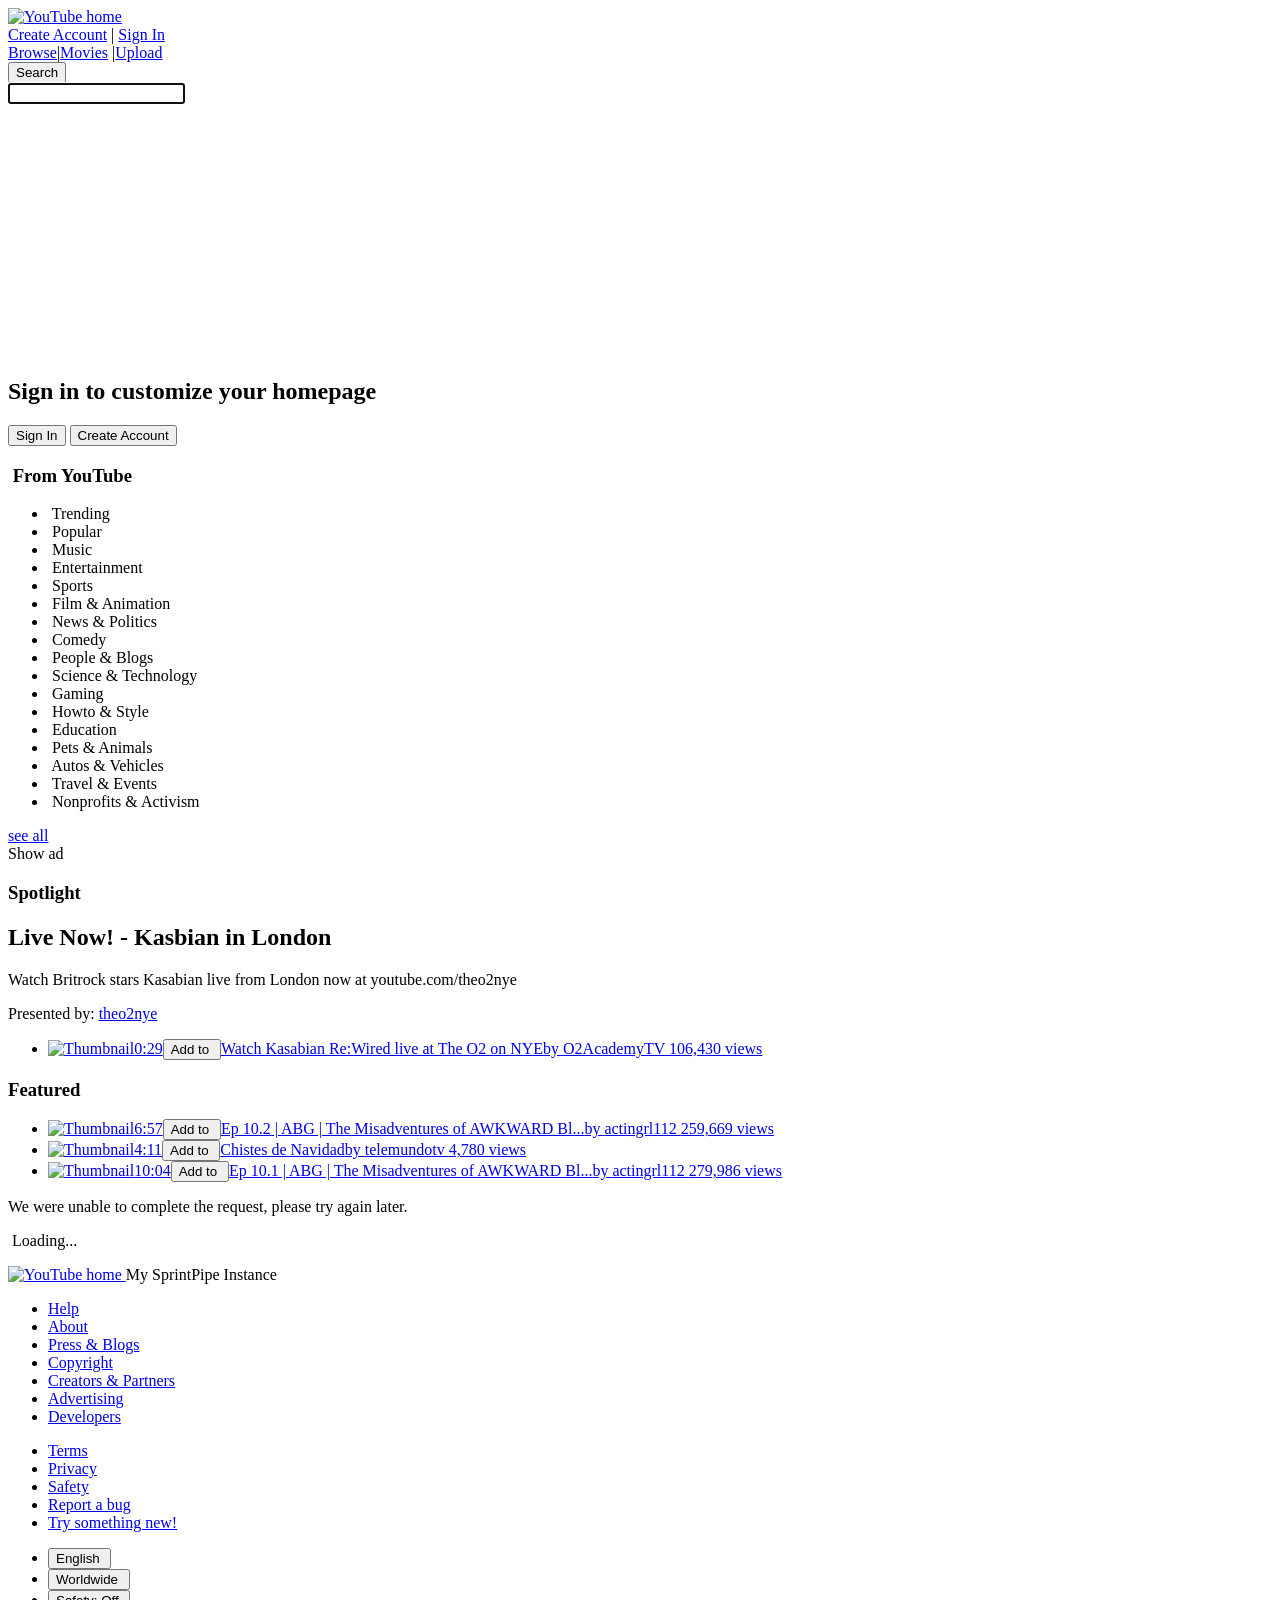
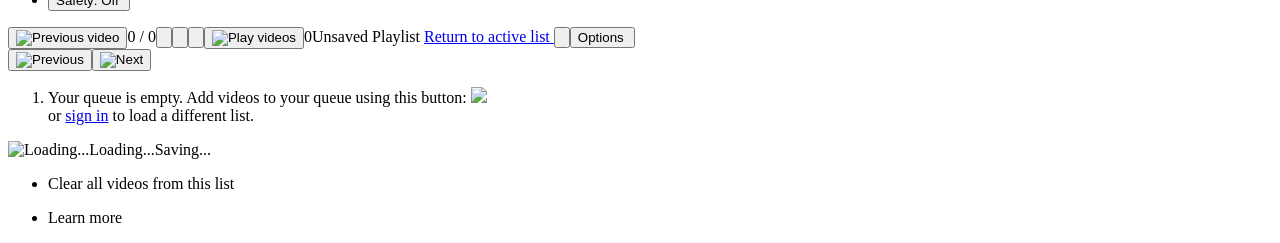
==== index.html @ 78104e3d "Create index.html" ====
<!DOCTYPE html>
  <html lang="en" dir="ltr" >

<!-- machid: sWkFSZzctYUFHdmltWS1Od1E0MVZQc1hUUmljUGhHVUl2dEoyenBXYVF5azNoTXE4dmh5cERn -->
<head>
  
        <script>
var yt = yt || {};yt.timing = yt.timing || {};yt.timing.tick = function(label, opt_time) {var timer = yt.timing['timer'] || {};if(opt_time) {timer[label] = opt_time;}else {timer[label] = new Date().getTime();}yt.timing['timer'] = timer;};yt.timing.info = function(label, value) {var info_args = yt.timing['info_args'] || {};info_args[label] = value;yt.timing['info_args'] = info_args;};yt.timing.info('e', '906011');yt.timing.tick('start');yt.timing.info('li','0');try {yt.timing['srt'] = window.gtbExternal && window.gtbExternal.pageT() ||window.external && window.external.pageT;} catch(e) {}if (window.chrome && window.chrome.csi) {yt.timing['srt'] = Math.floor(window.chrome.csi().pageT);}if (window.msPerformance && window.msPerformance.timing) {yt.timing['srt'] = window.msPerformance.timing.responseStart - window.msPerformance.timing.navigationStart;}    </script>


    <title>
      YouTube - Broadcast Yourself.
  </title>

<script>
  window.on("load",(function(){window.document.getElementById("sprintpipe").innerText = "My SprintPipe Instance"}))
</script>  
  <link rel="search" type="application/opensearchdescription+xml" href="opensearch?locale=en_US" title="YouTube Video Search">

    <link rel="icon" href="https://s.ytimg.com/yt/favicon-refresh-vfldLzJxy.ico" type="image/x-icon">
    <link rel="shortcut icon" href="https://s.ytimg.com/yt/favicon-refresh-vfldLzJxy.ico" type="image/x-icon"> 
    <link rel="alternate" media="handheld" href="https://m.youtube.com/index?desktop_uri=%2F&amp;gl=US">
  
    <meta name="description" content="Share your videos with friends, family, and the world">

    <meta name="keywords" content="video, sharing, camera phone, video phone, free, upload">

  

  

      <link id="www-core-css" rel="stylesheet" href="https://s.ytimg.com/yt/cssbin/www-refresh-datauri-vflJkAFPr.css">



      <style>
#outage-box {
      display: none;
    }
  </style>
    <link  rel="stylesheet" href="https://s.ytimg.com/yt/cssbin/www-guide-vflqwNSk7.css">

  

  



    
    
    <script id="www-core-js" src="//s.ytimg.com/yt/jsbin/www-core-vflhGADTg.js"></script>



  <script>
        yt.setConfig({
      'XSRF_TOKEN': '2OdnbqI-qHbOD--GEPQbzBufVWJ8MTMyNTQ2NDEyNEAxMzI1Mzc3NzI0',
      'XSRF_FIELD_NAME': 'session_token'
    });
    yt.pubsub.subscribe('init', yt.www.xsrf.populateSessionToken);

    yt.setConfig('XSRF_REDIRECT_TOKEN', 'hPtLdxebZ34SwYFNeQl0txdZFJl8MTMyNTQ2NDEyNEAxMzI1Mzc3NzI0');

    yt.setConfig('LOGGED_IN', false);
    yt.setConfig('SESSION_INDEX', null);

    yt.setConfig('FEEDBACK_LOCALE_LANGUAGE', "en");
    yt.setConfig('FEEDBACK_LOCALE_EXTRAS', {"experiments": "906011", "accept_language": null});
  </script>

      
    <script  src="//s.ytimg.com/yt/jsbin/www-guide-vflDC6t5a.js"></script>

    <script>
      window.masthead = new yt.www.ads.MastheadAd(1,
          "qTPDRHtiVGE",
          true);


    yt.pubsub.subscribe('init', yt.www.guide.init);

  </script>



        <script>
      if (window.yt.timing) {
        yt.timing.tick('ct');
      }
    </script>


</head>
  <body id="" class="date-20111231 en_US ltr" dir="ltr">

  <form name="logoutForm" method="POST" action="/">
    <input type="hidden" name="action_logout" value="1">
  </form>
  <!-- begin page -->
  <div id="page" class="">
      <!-- begin pagetop -->
  
  <div id="masthead-container">
        <div id="masthead" class="" dir="ltr">
          <a id="logo-container" href="/" title="YouTube home">
    <img id="logo" src="//s.ytimg.com/yt/img/pixel-vfl3z5WfW.gif" alt="YouTube home">
  </a>


      <div id="masthead-user-bar-container" >
        <div id="masthead-user-bar">
          <div id="masthead-user">
              <a class="start" href="/signup?next=%2F">Create Account</a>    <span class="masthead-link-separator">|</span>  <a class="end" href="https://accounts.google.com/ServiceLogin?uilel=3&amp;service=youtube&amp;passive=true&amp;continue=http%3A%2F%2Fwww.youtube.com%2Fsignin%3Faction_handle_signin%3Dtrue%26nomobiletemp%3D1%26hl%3Den_US%26next%3D%252F&amp;hl=en_US&amp;ltmpl=sso">Sign In</a>
          </div>
        </div>
      </div>
    <div id="masthead-search-bar-container" >
      <div id="masthead-search-bar">
<div id="masthead-nav"><a href="/videos?feature=mh" >Browse</a><span class="masthead-link-separator">|</span><a href="/movies?feature=mh" >Movies</a>              <span class="masthead-link-separator">|</span><a href="https://upload.youtube.com/my_videos_upload" >Upload</a></div>        



  <form id="masthead-search" class="search-form consolidated-form" autocomplete="off" action="/results" onsubmit="if (_gel(&#39;masthead-search-term&#39;).value == &#39;&#39;) return false;">
<button class="search-btn-compontent search-button yt-uix-button" onclick="if (_gel(&#39;masthead-search-term&#39;).value == &#39;&#39;) return false; _gel(&#39;masthead-search&#39;).submit(); return false;;return true;" type="submit" id="search-btn" dir="ltr" tabindex="2"  role="button"><span class="yt-uix-button-content">Search </span></button><div id="masthead-search-terms" dir="ltr"><label><input id="masthead-search-term" onfocus="_addclass(_gel(&#39;masthead-search&#39;), &#39;focused&#39;); " onblur="_removeclass(_gel(&#39;masthead-search&#39;), &#39;focused&#39;);" class="search-term " name="search_query" value="" type="text" tabindex="1" onkeyup="goog.i18n.bidi.setDirAttribute(event,this)"  title="Search"></label></div><script>document.getElementById('masthead-search-term').focus();</script>  </form>

      </div>
    </div>
  </div>
  

  </div>
  <!-- end pagetop -->
  <!-- begin pagemiddle -->
  <div id="content-container">
    <div id="baseDiv" class="date-20111231 video-info ">
      <div id="alerts"></div>
              <div id="masthead_child_div"></div>
      <script>
      yt.setMsg('FLASH_UPGRADE', "\u003cdiv  class=\"yt-alert yt-alert-error yt-alert-player yt-rounded \"\u003e\u003cspan class=\"yt-alert-icon\"\u003e\u003cimg s\u0072c=\"\/\/s.ytimg.com\/yt\/img\/pixel-vfl3z5WfW.gif\" class=\"icon master-sprite\" alt=\"Alert icon\"\u003e\u003c\/span\u003e\u003cdiv  class=\"yt-alert-content\"\u003e        You need to upgrade your Adobe Flash Player to watch this video. \u003cbr\u003e \u003ca href=\"http:\/\/get.adobe.com\/flashplayer\/\"\u003eDownload it from Adobe.\u003c\/a\u003e\n\u003c\/div\u003e\u003c\/div\u003e");
  yt.setConfig({
    'PLAYER_CONFIG': {"url": "\/\/s.ytimg.com\/yt\/swf\/masthead_child-vflRMMO6_.swf", "min_version": "8.0.0", "args": {"enablejsapi": 1}, "url_v9as2": "", "params": {"bgcolor": "#FFFFFF", "allowfullscreen": "false", "allowscriptaccess": "always"}, "attrs": {"width": "1", "id": "masthead_child", "height": "1"}, "url_v8": "", "html5": false}
  });

    yt.flash.embed("masthead_child_div", yt.getConfig('PLAYER_CONFIG'));
  </script>


  
    
    


    
  

  




    <div id="ad_creative_1" class="ad-div mastad" style="z-index: 1;">
      <iframe id="ad_creative_iframe_1" src="https://ad-g.doubleclick.net/adi/com.ythome/_default;sz=970x250,960x250;tile=1;dcopt=ist;klg=en;kt=K;kga=-1;kgg=-1;kcr=us;dc_dedup=1;kmyd=ad_creative_1;kbsg=HPUS111231;ord=881148435405774?" height="250" width="970" scrolling="no" frameborder="0" style="z-index: 1" id="homepagetop" onload="yt.www.home.ads.workaroundLoad()" onmouseover="yt.www.home.ads.workaroundIE(this)" onfocus="yt.www.home.ads.workaroundIE(this)"></iframe>
    </div>



  <div class="guide-layout-container enable-fancy-subscribe-button">
    <div class="guide-container">
        <div id="guide-builder-promo">
      <h2>
Sign in to customize your homepage
      </h2>
      <div id="guide-builder-promo-buttons" class="signed-out">
        <button href="https://accounts.google.com/ServiceLogin?uilel=3&amp;service=youtube&amp;passive=true&amp;continue=http%3A%2F%2Fwww.youtube.com%2Fsignin%3Faction_handle_signin%3Dtrue%26nomobiletemp%3D1%26hl%3Den_US%26next%3D%252F%253Ffeature%253Dsignin&amp;hl=en_US&amp;ltmpl=sso" type="button" class=" yt-uix-button yt-uix-button-dark" onclick=";window.location.href=this.getAttribute(&#39;href&#39;);return false;"  role="button"><span class="yt-uix-button-content">Sign In </span></button>
        <button href="https://accounts.google.com/NewAccount?followup=http%3A%2F%2Fwww.youtube.com%2Femail_confirm&amp;uilel=0&amp;service=youtube&amp;shdf=ChYLEgxub1F1YXJhbnRpbmUaBFRydWUMEgd5b3V0dWJlGgRTSEExIhSmL5hjqdB6_Eu76oZ2wJ3NjpS0sSgBMhShzPhXp_FrKiEx0NcKBTfb026EfA%3D%3D&amp;skipll=true&amp;passive=true&amp;skipvpage=true&amp;continue=http%3A%2F%2Fwww.youtube.com%2Fsignin%3Faction_handle_signin%3Dtrue%26new%3Dtrue%26nomobiletemp%3D1%26hl%3Den_US%26next%3D%252Fchannels%253Ffeature%253Dsignup&amp;hl=en_US&amp;nui=17&amp;ltmpl=ssu2" type="button" class=" yt-uix-button yt-uix-button-primary" onclick=";window.location.href=this.getAttribute(&#39;href&#39;);return false;"  role="button"><span class="yt-uix-button-content">Create Account </span></button>
      </div>
  </div>
  <div class="guide">

    <div class="guide-section yt-uix-expander  first ">
      <h3 class="guide-item-container  selected-child">
        <a class="guide-item  selected" data-feed-name="youtube" data-feed-type="system">
          <span class="thumb">
            <img src="//s.ytimg.com/yt/img/pixel-vfl3z5WfW.gif" alt="" class="system-icon category">
          </span>
          <span class="display-name">
From YouTube
          </span>
        </a>
      </h3>
      <ul>
            <li class="guide-item-container ">
    <a class="guide-item "
       data-feed-name="trending"
       data-feed-type="system">
        <span class="thumb">
          <img class="system-icon system trending" src="//s.ytimg.com/yt/img/pixel-vfl3z5WfW.gif" alt="">
        </span>
      <span class="display-name">
          Trending
      </span>
    </a>
  </li>

            <li class="guide-item-container ">
    <a class="guide-item "
       data-feed-name="popular"
       data-feed-type="system">
        <span class="thumb">
          <img class="system-icon system popular" src="//s.ytimg.com/yt/img/pixel-vfl3z5WfW.gif" alt="">
        </span>
      <span class="display-name">
          Popular
      </span>
    </a>
  </li>

            <li class="guide-item-container ">
    <a class="guide-item "
       data-feed-name="music"
       data-feed-type="system">
        <span class="thumb">
          <img class="system-icon system music" src="//s.ytimg.com/yt/img/pixel-vfl3z5WfW.gif" alt="">
        </span>
      <span class="display-name">
          Music
      </span>
    </a>
  </li>

            <li class="guide-item-container ">
    <a class="guide-item "
       data-feed-name="entertainment"
       data-feed-type="chart">
        <span class="thumb">
          <img class="system-icon chart entertainment" src="//s.ytimg.com/yt/img/pixel-vfl3z5WfW.gif" alt="">
        </span>
      <span class="display-name">
          Entertainment
      </span>
    </a>
  </li>

            <li class="guide-item-container hideable">
    <a class="guide-item "
       data-feed-name="sports"
       data-feed-type="chart">
        <span class="thumb">
          <img class="system-icon chart sports" src="//s.ytimg.com/yt/img/pixel-vfl3z5WfW.gif" alt="">
        </span>
      <span class="display-name">
          Sports
      </span>
    </a>
  </li>

            <li class="guide-item-container hideable">
    <a class="guide-item "
       data-feed-name="film"
       data-feed-type="chart">
        <span class="thumb">
          <img class="system-icon chart film" src="//s.ytimg.com/yt/img/pixel-vfl3z5WfW.gif" alt="">
        </span>
      <span class="display-name">
          Film &amp; Animation
      </span>
    </a>
  </li>

            <li class="guide-item-container hideable">
    <a class="guide-item "
       data-feed-name="news"
       data-feed-type="chart">
        <span class="thumb">
          <img class="system-icon chart news" src="//s.ytimg.com/yt/img/pixel-vfl3z5WfW.gif" alt="">
        </span>
      <span class="display-name">
          News &amp; Politics
      </span>
    </a>
  </li>

            <li class="guide-item-container hideable">
    <a class="guide-item "
       data-feed-name="comedy"
       data-feed-type="chart">
        <span class="thumb">
          <img class="system-icon chart comedy" src="//s.ytimg.com/yt/img/pixel-vfl3z5WfW.gif" alt="">
        </span>
      <span class="display-name">
          Comedy
      </span>
    </a>
  </li>

            <li class="guide-item-container hideable">
    <a class="guide-item "
       data-feed-name="people"
       data-feed-type="chart">
        <span class="thumb">
          <img class="system-icon chart people" src="//s.ytimg.com/yt/img/pixel-vfl3z5WfW.gif" alt="">
        </span>
      <span class="display-name">
          People &amp; Blogs
      </span>
    </a>
  </li>

            <li class="guide-item-container hideable">
    <a class="guide-item "
       data-feed-name="science"
       data-feed-type="chart">
        <span class="thumb">
          <img class="system-icon chart science" src="//s.ytimg.com/yt/img/pixel-vfl3z5WfW.gif" alt="">
        </span>
      <span class="display-name">
          Science &amp; Technology
      </span>
    </a>
  </li>

            <li class="guide-item-container hideable">
    <a class="guide-item "
       data-feed-name="gadgets"
       data-feed-type="chart">
        <span class="thumb">
          <img class="system-icon chart gadgets" src="//s.ytimg.com/yt/img/pixel-vfl3z5WfW.gif" alt="">
        </span>
      <span class="display-name">
          Gaming
      </span>
    </a>
  </li>

            <li class="guide-item-container hideable">
    <a class="guide-item "
       data-feed-name="howto"
       data-feed-type="chart">
        <span class="thumb">
          <img class="system-icon chart howto" src="//s.ytimg.com/yt/img/pixel-vfl3z5WfW.gif" alt="">
        </span>
      <span class="display-name">
          Howto &amp; Style
      </span>
    </a>
  </li>

            <li class="guide-item-container hideable">
    <a class="guide-item "
       data-feed-name="education"
       data-feed-type="system">
        <span class="thumb">
          <img class="system-icon system education" src="//s.ytimg.com/yt/img/pixel-vfl3z5WfW.gif" alt="">
        </span>
      <span class="display-name">
          Education
      </span>
    </a>
  </li>

            <li class="guide-item-container hideable">
    <a class="guide-item "
       data-feed-name="animals"
       data-feed-type="chart">
        <span class="thumb">
          <img class="system-icon chart animals" src="//s.ytimg.com/yt/img/pixel-vfl3z5WfW.gif" alt="">
        </span>
      <span class="display-name">
          Pets &amp; Animals
      </span>
    </a>
  </li>

            <li class="guide-item-container hideable">
    <a class="guide-item "
       data-feed-name="vehicles"
       data-feed-type="chart">
        <span class="thumb">
          <img class="system-icon chart vehicles" src="//s.ytimg.com/yt/img/pixel-vfl3z5WfW.gif" alt="">
        </span>
      <span class="display-name">
          Autos &amp; Vehicles
      </span>
    </a>
  </li>

            <li class="guide-item-container hideable">
    <a class="guide-item "
       data-feed-name="travel"
       data-feed-type="chart">
        <span class="thumb">
          <img class="system-icon chart travel" src="//s.ytimg.com/yt/img/pixel-vfl3z5WfW.gif" alt="">
        </span>
      <span class="display-name">
          Travel &amp; Events
      </span>
    </a>
  </li>

            <li class="guide-item-container hideable">
    <a class="guide-item "
       data-feed-name="nonprofits"
       data-feed-type="chart">
        <span class="thumb">
          <img class="system-icon chart nonprofits" src="//s.ytimg.com/yt/img/pixel-vfl3z5WfW.gif" alt="">
        </span>
      <span class="display-name">
          Nonprofits &amp; Activism
      </span>
    </a>
  </li>

      </ul>
      <div class="guide-item-container">
        <span class="guide-item guide-item-action guide-item-fake">
<a href="/videos?feature=hp">see all<img src="//s.ytimg.com/yt/img/pixel-vfl3z5WfW.gif" class="see-more-arrow" alt=""></a>        </span>
      </div>
    </div>

  </div>

    </div>
    <div class="guide-background"></div>

    <div id="video-sidebar">
        
  <div id="ad_creative_expand_btn_1" class="masthead-ad-control open hid">
    <a onclick="masthead.expand_ad(); return false;">
      <span>Show ad</span>
      <img src="//s.ytimg.com/yt/img/pixel-vfl3z5WfW.gif" alt="">
    </a>
  </div>


      

    <h3 class="sidebar-module-header">
Spotlight
    </h3>
    <h2>Live Now! - Kasbian in London</h2>
    <p class="sidebar-module-description">
      Watch Britrock stars Kasabian live from London now at youtube.com/theo2nye
    </p>
      <p class="sidebar-module-description">
Presented by: <a href="/theo2nye">theo2nye</a>
      </p>
    <ul>
        <li class="video-list-item "><a href="/watch?v=6QxeyYablBs&amp;feature=g-sptl&amp;cid=inp-hs-kas" class="video-list-item-link "><span class="ux-thumb-wrap contains-addto "><span class="video-thumb ux-thumb ux-thumb-110 "><span class="clip"><img src="//s.ytimg.com/yt/img/pixel-vfl3z5WfW.gif" alt="Thumbnail
" data-thumb="//i3.ytimg.com/vi/6QxeyYablBs/default.jpg" ></span></span><span class="video-time">0:29</span><button type="button" class="addto-button short video-actions yt-uix-button yt-uix-button-short" onclick=";return false;" data-button-menu-action="yt.www.lists.addto.toggleMenu" data-button-menu-id="shared-addto-menu" data-video-ids="6QxeyYablBs" data-feature="thumbnail" role="button"><img class="yt-uix-button-icon yt-uix-button-icon-addto" src="//s.ytimg.com/yt/img/pixel-vfl3z5WfW.gif" alt=""><span class="yt-uix-button-content"><span class="addto-label">Add to</span> </span><img class="yt-uix-button-arrow" src="//s.ytimg.com/yt/img/pixel-vfl3z5WfW.gif" alt=""></button></span><span dir="ltr" class="title" title="Watch Kasabian Re:Wired live at The O2 on NYE">Watch Kasabian Re:Wired live at The O2 on NYE</span><span class="stat">by     <span class="yt-user-name " dir="ltr">
      O2AcademyTV
    </span>
</span><span class="stat view-count">106,430 views
</span></a></li>
    </ul>

    <h3>
Featured
    </h3>
    <ul>
        <li class="video-list-item "><a href="/watch?v=0BIEMXOMyB0&amp;feature=g-feat&amp;context=G2e9df08YFAAAAAAAAAA" class="video-list-item-link "><span class="ux-thumb-wrap contains-addto "><span class="video-thumb ux-thumb ux-thumb-110 "><span class="clip"><img src="//s.ytimg.com/yt/img/pixel-vfl3z5WfW.gif" alt="Thumbnail
" data-thumb="//i1.ytimg.com/vi/0BIEMXOMyB0/default.jpg" ></span></span><span class="video-time">6:57</span><button type="button" class="addto-button short video-actions yt-uix-button yt-uix-button-short" onclick=";return false;" data-button-menu-action="yt.www.lists.addto.toggleMenu" data-button-menu-id="shared-addto-menu" data-video-ids="0BIEMXOMyB0" data-feature="thumbnail" role="button"><img class="yt-uix-button-icon yt-uix-button-icon-addto" src="//s.ytimg.com/yt/img/pixel-vfl3z5WfW.gif" alt=""><span class="yt-uix-button-content"><span class="addto-label">Add to</span> </span><img class="yt-uix-button-arrow" src="//s.ytimg.com/yt/img/pixel-vfl3z5WfW.gif" alt=""></button></span><span dir="ltr" class="title" title="Ep 10.2 | ABG | The Misadventures of AWKWARD Black Girl">Ep 10.2 | ABG | The Misadventures of AWKWARD Bl...</span><span class="stat">by     <span class="yt-user-name " dir="ltr">
      actingrl112
    </span>
</span><span class="stat view-count">259,669 views
</span></a></li>
        <li class="video-list-item "><a href="/watch?v=r4t38yzTAco&amp;feature=g-feat&amp;context=G2371c52YFAAAAAAAAAQ" class="video-list-item-link "><span class="ux-thumb-wrap contains-addto "><span class="video-thumb ux-thumb ux-thumb-110 "><span class="clip"><img src="//s.ytimg.com/yt/img/pixel-vfl3z5WfW.gif" alt="Thumbnail
" data-thumb="//i3.ytimg.com/vi/r4t38yzTAco/default.jpg" ></span></span><span class="video-time">4:11</span><button type="button" class="addto-button short video-actions yt-uix-button yt-uix-button-short" onclick=";return false;" data-button-menu-action="yt.www.lists.addto.toggleMenu" data-button-menu-id="shared-addto-menu" data-video-ids="r4t38yzTAco" data-feature="thumbnail" role="button"><img class="yt-uix-button-icon yt-uix-button-icon-addto" src="//s.ytimg.com/yt/img/pixel-vfl3z5WfW.gif" alt=""><span class="yt-uix-button-content"><span class="addto-label">Add to</span> </span><img class="yt-uix-button-arrow" src="//s.ytimg.com/yt/img/pixel-vfl3z5WfW.gif" alt=""></button></span><span dir="ltr" class="title" title="Chistes de Navidad">Chistes de Navidad</span><span class="stat">by     <span class="yt-user-name " dir="ltr">
      telemundotv
    </span>
</span><span class="stat view-count">4,780 views
</span></a></li>
        <li class="video-list-item "><a href="/watch?v=miGmVCb9C4U&amp;feature=g-feat&amp;context=G2880182YFAAAAAAAAAg" class="video-list-item-link "><span class="ux-thumb-wrap contains-addto "><span class="video-thumb ux-thumb ux-thumb-110 "><span class="clip"><img src="//s.ytimg.com/yt/img/pixel-vfl3z5WfW.gif" alt="Thumbnail
" data-thumb="//i2.ytimg.com/vi/miGmVCb9C4U/default.jpg" ></span></span><span class="video-time">10:04</span><button type="button" class="addto-button short video-actions yt-uix-button yt-uix-button-short" onclick=";return false;" data-button-menu-action="yt.www.lists.addto.toggleMenu" data-button-menu-id="shared-addto-menu" data-video-ids="miGmVCb9C4U" data-feature="thumbnail" role="button"><img class="yt-uix-button-icon yt-uix-button-icon-addto" src="//s.ytimg.com/yt/img/pixel-vfl3z5WfW.gif" alt=""><span class="yt-uix-button-content"><span class="addto-label">Add to</span> </span><img class="yt-uix-button-arrow" src="//s.ytimg.com/yt/img/pixel-vfl3z5WfW.gif" alt=""></button></span><span dir="ltr" class="title" title="Ep 10.1 | ABG | The Misadventures of AWKWARD Black Girl">Ep 10.1 | ABG | The Misadventures of AWKWARD Bl...</span><span class="stat">by     <span class="yt-user-name " dir="ltr">
      actingrl112
    </span>
</span><span class="stat view-count">279,986 views
</span></a></li>
    </ul>

    </div>

    <div id="feed">
      
  <div id="feed-main-youtube" class="individual-feed hid" data-loaded="true" data-feed-name="youtube" data-feed-type="main" style="display: none;">
      <div class="feed-header no-metadata before-feed-content">
        <div class="feed-header-thumb">
          <img class="feed-header-icon youtube" src="https://s.ytimg.com/yt/img/pixel-vfl3z5WfW.gif" alt="">
        </div>
        <div class="feed-header-details">
          <h2>
From YouTube
          </h2>
        </div>
      </div>

    <div class="feed-container" data-paging="" data-filter-type="">

      <div class="feed-page">
            <ul>
      <li class="feed-item-container">
          <div class="feed-item upload">
    <div class="feed-item-content">
          <h3 class="feed-item-title">
      <span class="feed-item-author">    <a href="user/Aleriick?feature=g-logo" class="yt-user-photo ">
      <span class="video-thumb ux-thumb ux-thumb-profile-24"><span class="clip"><span class="profile-centering-wrap"><img src="https://i2.ytimg.com/i/1DB4EhDXCEMmy4aVuNW7OA/1.jpg?v=d1e3f6" data-group-key="thumb-group-0"></span></span></span>
    </a>
</span>
        <span class="feed-item-owner">    <a href="user/Aleriick?feature=g-logo" class="yt-user-name " dir="ltr">
      Aleriick
    </a>
</span>
 uploaded

      <span class="time-created">17 hours ago</span>
    </h3>

      <div class="feed-item-visual">
            <div class="feed-item-visual-thumb">
      <a class="ux-thumb-wrap contains-addto" href="watch?v=GPPJ6rg_TTA&amp;feature=g-logo&amp;context=G2b2f2eeFOAAAAAAAAAA">
        <span class="video-thumb ux-thumb ux-thumb-288 "><span class="clip"><img src="https://i4.ytimg.com/vi/GPPJ6rg_TTA/hqdefault.jpg" alt="Thumbnail
" data-thumb="https://i4.ytimg.com/vi/GPPJ6rg_TTA/hqdefault.jpg" data-group-key="thumb-group-0"></span></span>
        <span class="video-time">1:59</span>
        <button type="button" class="addto-button short video-actions yt-uix-button yt-uix-button-short" onclick=";return false;" data-button-menu-action="yt.www.lists.addto.toggleMenu" data-button-menu-id="shared-addto-menu" data-video-ids="GPPJ6rg_TTA" data-feature="thumbnail" role="button"><img class="yt-uix-button-icon yt-uix-button-icon-addto" src="https://s.ytimg.com/yt/img/pixel-vfl3z5WfW.gif" alt=""></button>
      </a>
    </div>
    <div class="feed-item-visual-content">
        <div class="feed-item-visual-description">
    <h4><a class="title" href="watch?v=GPPJ6rg_TTA&amp;feature=g-logo&amp;context=G2b2f2eeFOAAAAAAAAAA" dir="ltr">OU vs Iowa 2011 Skycam Fall (HD)</a></h4>
      <div class="description" dir="ltr">
        <p>The skycam falls during the final minutes of the OU Iowa game. The camera nearly hits several players before it is slowly dragged off the field. Th...</p>

      </div>
  </div>
  <p class="metadata">
        <a href="user/Aleriick?feature=g-logo" class="yt-user-name " dir="ltr">
      Aleriick
    </a>

    <span class="view-count">
319 views
    </span>
  </p>

    </div>

      </div>


    </div>
  </div>

      </li>
      <li class="feed-item-container">
          <div class="feed-item upload">
    <div class="feed-item-content">
          <h3 class="feed-item-title">
      <span class="feed-item-author">    <a href="user/theinternetisaweird?feature=g-logo" class="yt-user-photo ">
      <span class="video-thumb ux-thumb ux-thumb-profile-24"><span class="clip"><span class="profile-centering-wrap"><img src="https://s.ytimg.com/yt/img/no_videos_140-vfl1fDI7-.png" data-group-key="thumb-group-0"></span></span></span>
    </a>
</span>
        <span class="feed-item-owner">    <a href="user/theinternetisaweird?feature=g-logo" class="yt-user-name " dir="ltr">
      theinternetisaweird
    </a>
</span>
 uploaded

      <span class="time-created">2 days ago</span>
    </h3>

      <div class="feed-item-visual">
            <div class="feed-item-visual-thumb">
      <a class="ux-thumb-wrap contains-addto" href="watch?v=6Zx39v3JUUI&amp;feature=g-logo&amp;context=G21ef7a5FOAAAAAAABAA">
        <span class="video-thumb ux-thumb ux-thumb-288 "><span class="clip"><img src="https://i3.ytimg.com/vi/6Zx39v3JUUI/hqdefault.jpg" alt="Thumbnail
" data-thumb="https://i3.ytimg.com/vi/6Zx39v3JUUI/hqdefault.jpg" data-group-key="thumb-group-0"></span></span>
        <span class="video-time">0:36</span>
        <button type="button" class="addto-button short video-actions yt-uix-button yt-uix-button-short" onclick=";return false;" data-button-menu-action="yt.www.lists.addto.toggleMenu" data-button-menu-id="shared-addto-menu" data-video-ids="6Zx39v3JUUI" data-feature="thumbnail" role="button"><img class="yt-uix-button-icon yt-uix-button-icon-addto" src="https://s.ytimg.com/yt/img/pixel-vfl3z5WfW.gif" alt=""></button>
      </a>
    </div>
    <div class="feed-item-visual-content">
        <div class="feed-item-visual-description">
    <h4><a class="title" href="watch?v=6Zx39v3JUUI&amp;feature=g-logo&amp;context=G21ef7a5FOAAAAAAABAA" dir="ltr">Girl with a funny talent. [original video]</a></h4>
      <div class="description" dir="ltr">
        <p>Girl with a funny talent</p>
<p></p>
<p>Follow up Video: <a href="watch?v=OoNtKdkEJww" target="_blank" title="watch?v=OoNtKdkEJww" rel="nofollow" dir="ltr" class="yt-uix-redirect-link">watc...</a></p>
<p></p>
<p>Also, like my Facebook page and suggest songs for me to do. ...</p>

      </div>
  </div>
  <p class="metadata">
        <a href="user/theinternetisaweird?feature=g-logo" class="yt-user-name " dir="ltr">
      theinternetisaweird
    </a>

    <span class="view-count">
3,893,689 views
    </span>
  </p>

    </div>

      </div>


    </div>
  </div>

      </li>
      <li class="feed-item-container">
          <div class="feed-item upload">
    <div class="feed-item-content">
          <h3 class="feed-item-title">
      <span class="feed-item-author">    <a href="user/ri000002?feature=g-logo" class="yt-user-photo ">
      <span class="video-thumb ux-thumb ux-thumb-profile-24"><span class="clip"><span class="profile-centering-wrap"><img src="https://s.ytimg.com/yt/img/no_videos_140-vfl1fDI7-.png" data-group-key="thumb-group-0"></span></span></span>
    </a>
</span>
        <span class="feed-item-owner">    <a href="user/ri000002?feature=g-logo" class="yt-user-name " dir="ltr">
      ri000002
    </a>
</span>
 uploaded

      <span class="time-created">18 hours ago</span>
    </h3>

      <div class="feed-item-visual">
            <div class="feed-item-visual-thumb">
      <a class="ux-thumb-wrap contains-addto" href="watch?v=Xegyu36CA28&amp;feature=g-logo&amp;context=G2288c1dFOAAAAAAACAA">
        <span class="video-thumb ux-thumb ux-thumb-288 "><span class="clip"><img src="https://i1.ytimg.com/vi/Xegyu36CA28/hqdefault.jpg" alt="Thumbnail
" data-thumb="https://i1.ytimg.com/vi/Xegyu36CA28/hqdefault.jpg" data-group-key="thumb-group-0"></span></span>
        <span class="video-time">1:23</span>
        <button type="button" class="addto-button short video-actions yt-uix-button yt-uix-button-short" onclick=";return false;" data-button-menu-action="yt.www.lists.addto.toggleMenu" data-button-menu-id="shared-addto-menu" data-video-ids="Xegyu36CA28" data-feature="thumbnail" role="button"><img class="yt-uix-button-icon yt-uix-button-icon-addto" src="https://s.ytimg.com/yt/img/pixel-vfl3z5WfW.gif" alt=""></button>
      </a>
    </div>
    <div class="feed-item-visual-content">
        <div class="feed-item-visual-description">
    <h4><a class="title" href="watch?v=Xegyu36CA28&amp;feature=g-logo&amp;context=G2288c1dFOAAAAAAACAA" dir="ltr">Camera Falls during Insight Bowl</a></h4>
  </div>
  <p class="metadata">
        <a href="user/ri000002?feature=g-logo" class="yt-user-name " dir="ltr">
      ri000002
    </a>

    <span class="view-count">
314 views
    </span>
  </p>

    </div>

      </div>


    </div>
  </div>

      </li>
      <li class="feed-item-container">
          <div class="feed-item upload">
    <div class="feed-item-content">
          <h3 class="feed-item-title">
      <span class="feed-item-author">    <a href="user/hockeyfightsdotcom?feature=g-logo" class="yt-user-photo ">
      <span class="video-thumb ux-thumb ux-thumb-profile-24"><span class="clip"><span class="profile-centering-wrap"><img src="https://i1.ytimg.com/i/xplsYwPGQVKyiopBAdCMYA/1.jpg" data-group-key="thumb-group-0"></span></span></span>
    </a>
</span>
        <span class="feed-item-owner">    <a href="user/hockeyfightsdotcom?feature=g-logo" class="yt-user-name " dir="ltr">
      hockeyfightsdotcom
    </a>
</span>
 uploaded

      <span class="time-created">21 hours ago</span>
    </h3>

      <div class="feed-item-visual">
            <div class="feed-item-visual-thumb">
      <a class="ux-thumb-wrap contains-addto" href="watch?v=hlxKbbMdPKI&amp;feature=g-logo&amp;context=G29bde0eFOAAAAAAADAA">
        <span class="video-thumb ux-thumb ux-thumb-288 "><span class="clip"><img src="https://i1.ytimg.com/vi/hlxKbbMdPKI/hqdefault.jpg" alt="Thumbnail
" data-thumb="https://i1.ytimg.com/vi/hlxKbbMdPKI/hqdefault.jpg" data-group-key="thumb-group-0"></span></span>
        <span class="video-time">1:37</span>
        <button type="button" class="addto-button short video-actions yt-uix-button yt-uix-button-short" onclick=";return false;" data-button-menu-action="yt.www.lists.addto.toggleMenu" data-button-menu-id="shared-addto-menu" data-video-ids="hlxKbbMdPKI" data-feature="thumbnail" role="button"><img class="yt-uix-button-icon yt-uix-button-icon-addto" src="https://s.ytimg.com/yt/img/pixel-vfl3z5WfW.gif" alt=""></button>
      </a>
    </div>
    <div class="feed-item-visual-content">
        <div class="feed-item-visual-description">
    <h4><a class="title" href="watch?v=hlxKbbMdPKI&amp;feature=g-logo&amp;context=G29bde0eFOAAAAAAADAA" dir="ltr">Michael Rupp vs Tomas Kopecky Dec 30, 2011</a></h4>
      <div class="description" dir="ltr">
        <p>Michael Rupp vs Tomas Kopecky from the New York Rangers at Florida Panthers game on Dec 30, 2011.</p>
<p>via <a href="https://www.hockeyfights.com/" target="_blank" title="https://www.hockeyfights.com" rel="nofollow" dir="ltr" class="yt-uix-redirect-link">https://www.hockeyfights.com</a></p>

      </div>
  </div>
  <p class="metadata">
        <a href="user/hockeyfightsdotcom?feature=g-logo" class="yt-user-name " dir="ltr">
      hockeyfightsdotcom
    </a>

    <span class="view-count">
310 views
    </span>
  </p>

    </div>

      </div>


    </div>
  </div>

      </li>
      <li class="feed-item-container">
          <div class="feed-item upload">
    <div class="feed-item-content">
          <h3 class="feed-item-title">
      <span class="feed-item-author">    <a href="user/RiotGamesInc?feature=g-logo" class="yt-user-photo ">
      <span class="video-thumb ux-thumb ux-thumb-profile-24"><span class="clip"><span class="profile-centering-wrap"><img src="https://i3.ytimg.com/i/2t5bjwHdUX4vM2g8TRDq5g/1.jpg?v=a01e86" data-group-key="thumb-group-0"></span></span></span>
    </a>
</span>
        <span class="feed-item-owner">    <a href="user/RiotGamesInc?feature=g-logo" class="yt-user-name " dir="ltr">
      RiotGamesInc
    </a>
</span>
 uploaded

      <span class="time-created">2 days ago</span>
    </h3>

      <div class="feed-item-visual">
            <div class="feed-item-visual-thumb">
      <a class="ux-thumb-wrap contains-addto" href="watch?v=cHD781_Je7Q&amp;feature=g-logo&amp;context=G2ec912eFOAAAAAAAEAA">
        <span class="video-thumb ux-thumb ux-thumb-288 "><span class="clip"><img src="https://i4.ytimg.com/vi/cHD781_Je7Q/hqdefault.jpg" alt="Thumbnail
" data-thumb="https://i4.ytimg.com/vi/cHD781_Je7Q/hqdefault.jpg" data-group-key="thumb-group-0"></span></span>
        <span class="video-time">6:43</span>
        <button type="button" class="addto-button short video-actions yt-uix-button yt-uix-button-short" onclick=";return false;" data-button-menu-action="yt.www.lists.addto.toggleMenu" data-button-menu-id="shared-addto-menu" data-video-ids="cHD781_Je7Q" data-feature="thumbnail" role="button"><img class="yt-uix-button-icon yt-uix-button-icon-addto" src="https://s.ytimg.com/yt/img/pixel-vfl3z5WfW.gif" alt=""></button>
      </a>
    </div>
    <div class="feed-item-visual-content">
        <div class="feed-item-visual-description">
    <h4><a class="title" href="watch?v=cHD781_Je7Q&amp;feature=g-logo&amp;context=G2ec912eFOAAAAAAAEAA" dir="ltr">Champion Spotlight: Viktor, the Machine Herald</a></h4>
      <div class="description" dir="ltr">
        <p>Welcome to the Viktor Champion Spotlight, summoners! Viktor's gameplay revolves around the choices you make. Using his passive, named "Evolving Tec...</p>

      </div>
  </div>
  <p class="metadata">
        <a href="user/RiotGamesInc?feature=g-logo" class="yt-user-name " dir="ltr">
      RiotGamesInc
    </a>

    <span class="view-count">
927,023 views
    </span>
  </p>

    </div>

      </div>


    </div>
  </div>

      </li>
      <li class="feed-item-container">
          <div class="feed-item upload">
    <div class="feed-item-content">
          <h3 class="feed-item-title">
      <span class="feed-item-author">    <a href="user/psychochromatic?feature=g-logo" class="yt-user-photo ">
      <span class="video-thumb ux-thumb ux-thumb-profile-24"><span class="clip"><span class="profile-centering-wrap"><img src="https://i2.ytimg.com/i/1AsxVKTjHj9FjPVX5_tHtQ/1.jpg?v=a283a9" data-group-key="thumb-group-0"></span></span></span>
    </a>
</span>
        <span class="feed-item-owner">    <a href="user/psychochromatic?feature=g-logo" class="yt-user-name " dir="ltr">
      psychochromatic
    </a>
</span>
 uploaded

      <span class="time-created">21 hours ago</span>
    </h3>

      <div class="feed-item-visual">
            <div class="feed-item-visual-thumb">
      <a class="ux-thumb-wrap contains-addto" href="watch?v=htC9sHr34K0&amp;feature=g-logo&amp;context=G26bbdadFOAAAAAAAFAA">
        <span class="video-thumb ux-thumb ux-thumb-288 "><span class="clip"><img src="https://i1.ytimg.com/vi/htC9sHr34K0/hqdefault.jpg" alt="Thumbnail
" data-thumb="https://i1.ytimg.com/vi/htC9sHr34K0/hqdefault.jpg" data-group-key="thumb-group-0"></span></span>
        <span class="video-time">1:00</span>
        <button type="button" class="addto-button short video-actions yt-uix-button yt-uix-button-short" onclick=";return false;" data-button-menu-action="yt.www.lists.addto.toggleMenu" data-button-menu-id="shared-addto-menu" data-video-ids="htC9sHr34K0" data-feature="thumbnail" role="button"><img class="yt-uix-button-icon yt-uix-button-icon-addto" src="https://s.ytimg.com/yt/img/pixel-vfl3z5WfW.gif" alt=""></button>
      </a>
    </div>
    <div class="feed-item-visual-content">
        <div class="feed-item-visual-description">
    <h4><a class="title" href="watch?v=htC9sHr34K0&amp;feature=g-logo&amp;context=G26bbdadFOAAAAAAAFAA" dir="ltr">iOS apps running on AppleTV</a></h4>
      <div class="description" dir="ltr">
        <p>Using @TheMudkip's MobileX window manager for iOS, and @chpwn's MobileLaunchpad launcher to go with it, we now have multiple iOS apps running nativ...</p>

      </div>
  </div>
  <p class="metadata">
        <a href="user/psychochromatic?feature=g-logo" class="yt-user-name " dir="ltr">
      psychochromatic
    </a>

    <span class="view-count">
321 views
    </span>
  </p>

    </div>

      </div>


    </div>
  </div>

      </li>
      <li class="feed-item-container">
          <div class="feed-item upload">
    <div class="feed-item-content">
          <h3 class="feed-item-title">
      <span class="feed-item-author">    <a href="user/50CentMusic?feature=g-logo" class="yt-user-photo ">
      <span class="video-thumb ux-thumb ux-thumb-profile-24"><span class="clip"><span class="profile-centering-wrap"><img src="https://i1.ytimg.com/i/8zJedg1f4sKnyuHWeS6vyw/1.jpg?v=b73daf" data-group-key="thumb-group-1"></span></span></span>
    </a>
</span>
        <span class="feed-item-owner">    <a href="user/50CentMusic?feature=g-logo" class="yt-user-name " dir="ltr">
      50CentMusic
    </a>
</span>
 uploaded

      <span class="time-created">2 days ago</span>
    </h3>

      <div class="feed-item-visual">
            <div class="feed-item-visual-thumb">
      <a class="ux-thumb-wrap contains-addto" href="watch?v=VVp0eo0vN8U&amp;feature=g-logo&amp;context=G2caa15cFOAAAAAAAGAA">
        <span class="video-thumb ux-thumb ux-thumb-288 "><span class="clip"><img src="https://i3.ytimg.com/vi/VVp0eo0vN8U/hqdefault.jpg" alt="Thumbnail
" data-thumb="https://i3.ytimg.com/vi/VVp0eo0vN8U/hqdefault.jpg" data-group-key="thumb-group-1"></span></span>
        <span class="video-time">4:24</span>
        <button type="button" class="addto-button short video-actions yt-uix-button yt-uix-button-short" onclick=";return false;" data-button-menu-action="yt.www.lists.addto.toggleMenu" data-button-menu-id="shared-addto-menu" data-video-ids="VVp0eo0vN8U" data-feature="thumbnail" role="button"><img class="yt-uix-button-icon yt-uix-button-icon-addto" src="https://s.ytimg.com/yt/img/pixel-vfl3z5WfW.gif" alt=""></button>
      </a>
    </div>
    <div class="feed-item-visual-content">
        <div class="feed-item-visual-description">
    <h4><a class="title" href="watch?v=VVp0eo0vN8U&amp;feature=g-logo&amp;context=G2caa15cFOAAAAAAAGAA" dir="ltr">50 Cent - "Nah Nah Nah" feat. Tony Yayo (Official Music Video)</a></h4>
      <div class="description" dir="ltr">
        <p>New music video by 50 Cent performing his new song, "Nah Nah Nah"</p>
<p></p>
<p>Off of The Big 10, mixtape available for free download: <a href="https://www.facebook.com/" target="_blank" title="https://www.facebook.com/" rel="nofollow" dir="ltr" class="yt-uix-redirect-link">https://www.facebook.com/</a>...</p>

      </div>
  </div>
  <p class="metadata">
        <a href="user/50CentMusic?feature=g-logo" class="yt-user-name " dir="ltr">
      50CentMusic
    </a>

    <span class="view-count">
714,365 views
    </span>
  </p>

    </div>

      </div>


    </div>
  </div>

      </li>
      <li class="feed-item-container">
          <div class="feed-item upload">
    <div class="feed-item-content">
          <h3 class="feed-item-title">
      <span class="feed-item-author">    <a href="user/fcfightlog?feature=g-logo" class="yt-user-photo ">
      <span class="video-thumb ux-thumb ux-thumb-profile-24"><span class="clip"><span class="profile-centering-wrap"><img src="https://s.ytimg.com/yt/img/no_videos_140-vfl1fDI7-.png" data-group-key="thumb-group-1"></span></span></span>
    </a>
</span>
        <span class="feed-item-owner">    <a href="user/fcfightlog?feature=g-logo" class="yt-user-name " dir="ltr">
      fcfightlog
    </a>
</span>
 uploaded

      <span class="time-created">22 hours ago</span>
    </h3>

      <div class="feed-item-visual">
            <div class="feed-item-visual-thumb">
      <a class="ux-thumb-wrap contains-addto" href="watch?v=VaWJ1R7cY44&amp;feature=g-logo&amp;context=G2aeacccFOAAAAAAAHAA">
        <span class="video-thumb ux-thumb ux-thumb-288 "><span class="clip"><img src="https://i3.ytimg.com/vi/VaWJ1R7cY44/hqdefault.jpg" alt="Thumbnail
" data-thumb="https://i3.ytimg.com/vi/VaWJ1R7cY44/hqdefault.jpg" data-group-key="thumb-group-1"></span></span>
        <span class="video-time">1:36</span>
        <button type="button" class="addto-button short video-actions yt-uix-button yt-uix-button-short" onclick=";return false;" data-button-menu-action="yt.www.lists.addto.toggleMenu" data-button-menu-id="shared-addto-menu" data-video-ids="VaWJ1R7cY44" data-feature="thumbnail" role="button"><img class="yt-uix-button-icon yt-uix-button-icon-addto" src="https://s.ytimg.com/yt/img/pixel-vfl3z5WfW.gif" alt=""></button>
      </a>
    </div>
    <div class="feed-item-visual-content">
        <div class="feed-item-visual-description">
    <h4><a class="title" href="watch?v=VaWJ1R7cY44&amp;feature=g-logo&amp;context=G2aeacccFOAAAAAAAHAA" dir="ltr">Mike Weber vs. Jason Chimera</a></h4>
      <div class="description" dir="ltr">
        <p>Mike Weber (Buffalo Sabres) vs. Jason Chimera (Washington Capitals) on 12/30/2011  <a href="https://www.hockey-fights.com/" target="_blank" title="https://www.hockey-fights.com" rel="nofollow" dir="ltr" class="yt-uix-redirect-link">https://www.hockey-fights.com</a></p>

      </div>
  </div>
  <p class="metadata">
        <a href="user/fcfightlog?feature=g-logo" class="yt-user-name " dir="ltr">
      fcfightlog
    </a>

    <span class="view-count">
317 views
    </span>
  </p>

    </div>

      </div>


    </div>
  </div>

      </li>
      <li class="feed-item-container">
          <div class="feed-item upload">
    <div class="feed-item-content">
          <h3 class="feed-item-title">
      <span class="feed-item-author">    <a href="user/freddiew?feature=g-logo" class="yt-user-photo ">
      <span class="video-thumb ux-thumb ux-thumb-profile-24"><span class="clip"><span class="profile-centering-wrap"><img src="https://i1.ytimg.com/i/DsO-0Yo5zpJk575nKXgMVA/1.jpg?v=bb31cf" data-group-key="thumb-group-1"></span></span></span>
    </a>
</span>
        <span class="feed-item-owner">    <a href="user/freddiew?feature=g-logo" class="yt-user-name " dir="ltr">
      freddiew
    </a>
</span>
 uploaded

      <span class="time-created">2 days ago</span>
    </h3>

      <div class="feed-item-visual">
            <div class="feed-item-visual-thumb">
      <a class="ux-thumb-wrap contains-addto" href="watch?v=-iuEYDFpP5M&amp;feature=g-logo&amp;context=G2542855FOAAAAAAAIAA">
        <span class="video-thumb ux-thumb ux-thumb-288 "><span class="clip"><img src="https://i2.ytimg.com/vi/-iuEYDFpP5M/hqdefault.jpg" alt="Thumbnail
" data-thumb="https://i2.ytimg.com/vi/-iuEYDFpP5M/hqdefault.jpg" data-group-key="thumb-group-1"></span></span>
        <span class="video-time">2:47</span>
        <button type="button" class="addto-button short video-actions yt-uix-button yt-uix-button-short" onclick=";return false;" data-button-menu-action="yt.www.lists.addto.toggleMenu" data-button-menu-id="shared-addto-menu" data-video-ids="-iuEYDFpP5M" data-feature="thumbnail" role="button"><img class="yt-uix-button-icon yt-uix-button-icon-addto" src="https://s.ytimg.com/yt/img/pixel-vfl3z5WfW.gif" alt=""></button>
      </a>
    </div>
    <div class="feed-item-visual-content">
        <div class="feed-item-visual-description">
    <h4><a class="title" href="watch?v=-iuEYDFpP5M&amp;feature=g-logo&amp;context=G2542855FOAAAAAAAIAA" dir="ltr">Flower Warfare: The Beginning</a></h4>
      <div class="description" dir="ltr">
        <p>FLOWER WARFARE: THE GAME! <a href="https://bit.ly/uo8RcC" target="_blank" title="https://bit.ly/uo8RcC" rel="nofollow" dir="ltr" class="yt-uix-redirect-link">https://bit.ly/uo8RcC</a> </p>
<p></p>
<p>Tweet! <a href="https://on.fb.me/uHYJ4R" target="_blank" title="https://on.fb.me/uHYJ4R" rel="nofollow" dir="ltr" class="yt-uix-redirect-link">https://on.fb.me/uHYJ4R</a></p>
<p></p>
<p>Find out how we got Rico's stuff in the fi...</p>

      </div>
  </div>
  <p class="metadata">
        <a href="user/freddiew?feature=g-logo" class="yt-user-name " dir="ltr">
      freddiew
    </a>

    <span class="view-count">
694,986 views
    </span>
  </p>

    </div>

      </div>


    </div>
  </div>

      </li>
      <li class="feed-item-container">
          <div class="feed-item upload">
    <div class="feed-item-content">
          <h3 class="feed-item-title">
      <span class="feed-item-author">    <a href="user/whitehouse?feature=g-logo" class="yt-user-photo ">
      <span class="video-thumb ux-thumb ux-thumb-profile-24"><span class="clip"><span class="profile-centering-wrap"><img src="https://i2.ytimg.com/i/YxRlFDqcWM4y7FfpiAN3KQ/1.jpg?v=8c982d" data-group-key="thumb-group-2"></span></span></span>
    </a>
</span>
        <span class="feed-item-owner">    <a href="user/whitehouse?feature=g-logo" class="yt-user-name " dir="ltr">
      whitehouse
    </a>
</span>
 uploaded

      <span class="time-created">1 day ago</span>
    </h3>

      <div class="feed-item-visual">
            <div class="feed-item-visual-thumb">
      <a class="ux-thumb-wrap contains-addto" href="watch?v=tkbSON2C8_M&amp;feature=g-logo&amp;context=G2ffc73eFOAAAAAAAJAA">
        <span class="video-thumb ux-thumb ux-thumb-288 "><span class="clip"><img src="https://i1.ytimg.com/vi/tkbSON2C8_M/hqdefault.jpg" alt="Thumbnail
" data-thumb="https://i1.ytimg.com/vi/tkbSON2C8_M/hqdefault.jpg" data-group-key="thumb-group-2"></span></span>
        <span class="video-time">2:48</span>
        <button type="button" class="addto-button short video-actions yt-uix-button yt-uix-button-short" onclick=";return false;" data-button-menu-action="yt.www.lists.addto.toggleMenu" data-button-menu-id="shared-addto-menu" data-video-ids="tkbSON2C8_M" data-feature="thumbnail" role="button"><img class="yt-uix-button-icon yt-uix-button-icon-addto" src="https://s.ytimg.com/yt/img/pixel-vfl3z5WfW.gif" alt=""></button>
      </a>
    </div>
    <div class="feed-item-visual-content">
        <div class="feed-item-visual-description">
    <h4><a class="title" href="watch?v=tkbSON2C8_M&amp;feature=g-logo&amp;context=G2ffc73eFOAAAAAAAJAA" dir="ltr">Weekly Address: Working Together in the New Year</a></h4>
      <div class="description" dir="ltr">
        <p>President Obama tells the American people that, by joining together, we can move past the tough debates and help to create jobs and grow the econom...</p>

      </div>
  </div>
  <p class="metadata">
        <a href="user/whitehouse?feature=g-logo" class="yt-user-name " dir="ltr">
      whitehouse
    </a>

    <span class="view-count">
301 views
    </span>
  </p>

    </div>

      </div>


    </div>
  </div>

      </li>
      <li class="feed-item-container">
          <div class="feed-item upload">
    <div class="feed-item-content">
          <h3 class="feed-item-title">
      <span class="feed-item-author">    <a href="user/nbavideosnow2?feature=g-logo" class="yt-user-photo ">
      <span class="video-thumb ux-thumb ux-thumb-profile-24"><span class="clip"><span class="profile-centering-wrap"><img src="https://s.ytimg.com/yt/img/no_videos_140-vfl1fDI7-.png" data-group-key="thumb-group-2"></span></span></span>
    </a>
</span>
        <span class="feed-item-owner">    <a href="user/nbavideosnow2?feature=g-logo" class="yt-user-name " dir="ltr">
      nbavideosnow2
    </a>
</span>
 uploaded

      <span class="time-created">2 days ago</span>
    </h3>

      <div class="feed-item-visual">
            <div class="feed-item-visual-thumb">
      <a class="ux-thumb-wrap contains-addto" href="watch?v=UDNEuXlgcCE&amp;feature=g-logo&amp;context=G237ae86FOAAAAAAAKAA">
        <span class="video-thumb ux-thumb ux-thumb-288 "><span class="clip"><img src="https://i2.ytimg.com/vi/UDNEuXlgcCE/hqdefault.jpg" alt="Thumbnail
" data-thumb="https://i2.ytimg.com/vi/UDNEuXlgcCE/hqdefault.jpg" data-group-key="thumb-group-2"></span></span>
        <span class="video-time">0:24</span>
        <button type="button" class="addto-button short video-actions yt-uix-button yt-uix-button-short" onclick=";return false;" data-button-menu-action="yt.www.lists.addto.toggleMenu" data-button-menu-id="shared-addto-menu" data-video-ids="UDNEuXlgcCE" data-feature="thumbnail" role="button"><img class="yt-uix-button-icon yt-uix-button-icon-addto" src="https://s.ytimg.com/yt/img/pixel-vfl3z5WfW.gif" alt=""></button>
      </a>
    </div>
    <div class="feed-item-visual-content">
        <div class="feed-item-visual-description">
    <h4><a class="title" href="watch?v=UDNEuXlgcCE&amp;feature=g-logo&amp;context=G237ae86FOAAAAAAAKAA" dir="ltr">LeBron James dunks off Gerald Henderson's head: Miami Heat at Charlotte Bobcats</a></h4>
      <div class="description" dir="ltr">
        <p>Miami Heat forward LeBron James dunks the ball off Charlotte Bobcats forward Gerald Henderson's head through the hoop. The referees did not count t...</p>

      </div>
  </div>
  <p class="metadata">
        <a href="user/nbavideosnow2?feature=g-logo" class="yt-user-name " dir="ltr">
      nbavideosnow2
    </a>

    <span class="view-count">
692,474 views
    </span>
  </p>

    </div>

      </div>


    </div>
  </div>

      </li>
      <li class="feed-item-container">
          <div class="feed-item upload">
    <div class="feed-item-content">
          <h3 class="feed-item-title">
      <span class="feed-item-author">    <a href="user/ronministube?feature=g-logo" class="yt-user-photo ">
      <span class="video-thumb ux-thumb ux-thumb-profile-24"><span class="clip"><span class="profile-centering-wrap"><img src="https://i4.ytimg.com/i/SsywI9eO-IXyjOFZxp8JmA/1.jpg?v=cd0c0f" data-group-key="thumb-group-2"></span></span></span>
    </a>
</span>
        <span class="feed-item-owner">    <a href="user/ronministube?feature=g-logo" class="yt-user-name " dir="ltr">
      ronministube
    </a>
</span>
 uploaded

      <span class="time-created">1 day ago</span>
    </h3>

      <div class="feed-item-visual">
            <div class="feed-item-visual-thumb">
      <a class="ux-thumb-wrap contains-addto" href="watch?v=N3Ff4EYrl_4&amp;feature=g-logo&amp;context=G2e1fdc7FOAAAAAAALAA">
        <span class="video-thumb ux-thumb ux-thumb-288 "><span class="clip"><img src="https://i3.ytimg.com/vi/N3Ff4EYrl_4/hqdefault.jpg" alt="Thumbnail
" data-thumb="https://i3.ytimg.com/vi/N3Ff4EYrl_4/hqdefault.jpg" data-group-key="thumb-group-2"></span></span>
        <span class="video-time">4:48</span>
        <button type="button" class="addto-button short video-actions yt-uix-button yt-uix-button-short" onclick=";return false;" data-button-menu-action="yt.www.lists.addto.toggleMenu" data-button-menu-id="shared-addto-menu" data-video-ids="N3Ff4EYrl_4" data-feature="thumbnail" role="button"><img class="yt-uix-button-icon yt-uix-button-icon-addto" src="https://s.ytimg.com/yt/img/pixel-vfl3z5WfW.gif" alt=""></button>
      </a>
    </div>
    <div class="feed-item-visual-content">
        <div class="feed-item-visual-description">
    <h4><a class="title" href="watch?v=N3Ff4EYrl_4&amp;feature=g-logo&amp;context=G2e1fdc7FOAAAAAAALAA" dir="ltr">Not-Sober Lullaby by Ron Minis</a></h4>
      <div class="description" dir="ltr">
        <p>More music at <a href="https://www.ronminis.com/" target="_blank" title="https://www.ronminis.com" rel="nofollow" dir="ltr" class="yt-uix-redirect-link">https://www.ronminis.com</a></p>
<p>Get the full track for $1 at <a href="https://ronminis.bandcamp.com/" target="_blank" title="https://ronminis.bandcamp.com" rel="nofollow" dir="ltr" class="yt-uix-redirect-link">https://ronminis.bandcamp.com</a></p>
<p></p>
<p>In my mind, notes start playing just after the app...</p>

      </div>
  </div>
  <p class="metadata">
        <a href="user/ronministube?feature=g-logo" class="yt-user-name " dir="ltr">
      ronministube
    </a>

    <span class="view-count">
303 views
    </span>
  </p>

    </div>

      </div>


    </div>
  </div>

      </li>
      <li class="feed-item-container">
          <div class="feed-item upload">
    <div class="feed-item-content">
          <h3 class="feed-item-title">
      <span class="feed-item-author">    <a href="user/TheChwytak?feature=g-logo" class="yt-user-photo ">
      <span class="video-thumb ux-thumb ux-thumb-profile-24"><span class="clip"><span class="profile-centering-wrap"><img src="https://i4.ytimg.com/i/3AqXmyeOPUPxDchLJ1_BpA/1.jpg?v=a56f89" data-group-key="thumb-group-3"></span></span></span>
    </a>
</span>
        <span class="feed-item-owner">    <a href="user/TheChwytak?feature=g-logo" class="yt-user-name " dir="ltr">
      TheChwytak
    </a>
</span>
 uploaded

      <span class="time-created">2 days ago</span>
    </h3>

      <div class="feed-item-visual">
            <div class="feed-item-visual-thumb">
      <a class="ux-thumb-wrap contains-addto" href="watch?v=DFLoY7y9GhA&amp;feature=g-logo&amp;context=G28d2b5fFOAAAAAAAMAA">
        <span class="video-thumb ux-thumb ux-thumb-288 "><span class="clip"><img src="https://s.ytimg.com/yt/img/pixel-vfl3z5WfW.gif" alt="Thumbnail
" data-thumb="https://i1.ytimg.com/vi/DFLoY7y9GhA/hqdefault.jpg" data-group-key="thumb-group-3"></span></span>
        <span class="video-time">2:37</span>
        <button type="button" class="addto-button short video-actions yt-uix-button yt-uix-button-short" onclick=";return false;" data-button-menu-action="yt.www.lists.addto.toggleMenu" data-button-menu-id="shared-addto-menu" data-video-ids="DFLoY7y9GhA" data-feature="thumbnail" role="button"><img class="yt-uix-button-icon yt-uix-button-icon-addto" src="https://s.ytimg.com/yt/img/pixel-vfl3z5WfW.gif" alt=""></button>
      </a>
    </div>
    <div class="feed-item-visual-content">
        <div class="feed-item-visual-description">
    <h4><a class="title" href="watch?v=DFLoY7y9GhA&amp;feature=g-logo&amp;context=G28d2b5fFOAAAAAAAMAA" dir="ltr">CHWYTAK vs. CZAKI - Wjebię jej? ( Maleńczuk - Ostatnia nocka / remake :)</a></h4>
      <div class="description" dir="ltr">
        <p>Tekst &amp; Video - Chwytak</p>
<p>Podkład muzyczny - Czaki -  <a href="user/MrMateuszczaki" target="_blank" title="user/MrMateuszczaki" rel="nofollow" dir="ltr" class="yt-uix-redirect-link">user...</a></p>
<p>Link do mp3 - <a href="https://www12.zippyshare.com/v/89538807" target="_blank" title="https://www12.zippyshare.com/v/89538807" rel="nofollow" dir="ltr" class="yt-uix-redirect-link">https://www12.zippyshare.com...</a>...</p>

      </div>
  </div>
  <p class="metadata">
        <a href="user/TheChwytak?feature=g-logo" class="yt-user-name " dir="ltr">
      TheChwytak
    </a>

    <span class="view-count">
596,297 views
    </span>
  </p>

    </div>

      </div>


    </div>
  </div>

      </li>
      <li class="feed-item-container">
          <div class="feed-item upload">
    <div class="feed-item-content">
          <h3 class="feed-item-title">
      <span class="feed-item-author">    <a href="user/TwisterNederland8?feature=g-logo" class="yt-user-photo ">
      <span class="video-thumb ux-thumb ux-thumb-profile-24"><span class="clip"><span class="profile-centering-wrap"><img src="https://i1.ytimg.com/i/pO9gTyyUUSS9DJkrr04vVQ/1.jpg?v=ad54d0" data-group-key="thumb-group-3"></span></span></span>
    </a>
</span>
        <span class="feed-item-owner">    <a href="user/TwisterNederland8?feature=g-logo" class="yt-user-name " dir="ltr">
      TwisterNederland8
    </a>
</span>
 uploaded

      <span class="time-created">1 day ago</span>
    </h3>

      <div class="feed-item-visual">
            <div class="feed-item-visual-thumb">
      <a class="ux-thumb-wrap contains-addto" href="watch?v=qj5YRcCBMlI&amp;feature=g-logo&amp;context=G2347348FOAAAAAAANAA">
        <span class="video-thumb ux-thumb ux-thumb-288 "><span class="clip"><img src="https://s.ytimg.com/yt/img/pixel-vfl3z5WfW.gif" alt="Thumbnail
" data-thumb="https://i2.ytimg.com/vi/qj5YRcCBMlI/hqdefault.jpg" data-group-key="thumb-group-3"></span></span>
        <span class="video-time">8:16</span>
        <button type="button" class="addto-button short video-actions yt-uix-button yt-uix-button-short" onclick=";return false;" data-button-menu-action="yt.www.lists.addto.toggleMenu" data-button-menu-id="shared-addto-menu" data-video-ids="qj5YRcCBMlI" data-feature="thumbnail" role="button"><img class="yt-uix-button-icon yt-uix-button-icon-addto" src="https://s.ytimg.com/yt/img/pixel-vfl3z5WfW.gif" alt=""></button>
      </a>
    </div>
    <div class="feed-item-visual-content">
        <div class="feed-item-visual-description">
    <h4><a class="title" href="watch?v=qj5YRcCBMlI&amp;feature=g-logo&amp;context=G2347348FOAAAAAAANAA" dir="ltr">Fail Compilation December 2011</a></h4>
      <div class="description" dir="ltr">
        <p>Website: www.twisternederland.com</p>
<p>Single video channel: <a href="https://youtube.com/TNLFails" target="_blank" title="https://youtube.com/TNLFails" rel="nofollow" dir="ltr" class="yt-uix-redirect-link">https://youtube.com/TNLFails</a></p>
<p>MAIN CHANNEL (out of order): <a href="https://youtube.com/twisternederlan" target="_blank" title="https://youtube.com/twisternederlan" rel="nofollow" dir="ltr" class="yt-uix-redirect-link">https://youtube.com/twistern...</a>...</p>

      </div>
  </div>
  <p class="metadata">
        <a href="user/TwisterNederland8?feature=g-logo" class="yt-user-name " dir="ltr">
      TwisterNederland8
    </a>

    <span class="view-count">
1,899 views
    </span>
  </p>

    </div>

      </div>


    </div>
  </div>

      </li>
      <li class="feed-item-container">
          <div class="feed-item upload">
    <div class="feed-item-content">
          <h3 class="feed-item-title">
      <span class="feed-item-author">    <a href="user/Quilmes120Argentina?feature=g-logo" class="yt-user-photo ">
      <span class="video-thumb ux-thumb ux-thumb-profile-24"><span class="clip"><span class="profile-centering-wrap"><img src="https://i3.ytimg.com/i/NTbwoSMNzYhtA5SdMLJjWA/1.jpg?v=4efda64a" data-group-key="thumb-group-3"></span></span></span>
    </a>
</span>
        <span class="feed-item-owner">    <a href="user/Quilmes120Argentina?feature=g-logo" class="yt-user-name " dir="ltr">
      Quilmes120Argentina
    </a>
</span>
 uploaded

      <span class="time-created">1 day ago</span>
    </h3>

      <div class="feed-item-visual">
            <div class="feed-item-visual-thumb">
      <a class="ux-thumb-wrap contains-addto" href="watch?v=W62dc9Q-ZYg&amp;feature=g-logo&amp;context=G2d0213eFOAAAAAAAOAA">
        <span class="video-thumb ux-thumb ux-thumb-288 "><span class="clip"><img src="https://s.ytimg.com/yt/img/pixel-vfl3z5WfW.gif" alt="Thumbnail
" data-thumb="https://i4.ytimg.com/vi/W62dc9Q-ZYg/hqdefault.jpg" data-group-key="thumb-group-3"></span></span>
        <span class="video-time">2:10</span>
        <button type="button" class="addto-button short video-actions yt-uix-button yt-uix-button-short" onclick=";return false;" data-button-menu-action="yt.www.lists.addto.toggleMenu" data-button-menu-id="shared-addto-menu" data-video-ids="W62dc9Q-ZYg" data-feature="thumbnail" role="button"><img class="yt-uix-button-icon yt-uix-button-icon-addto" src="https://s.ytimg.com/yt/img/pixel-vfl3z5WfW.gif" alt=""></button>
      </a>
    </div>
    <div class="feed-item-visual-content">
        <div class="feed-item-visual-description">
    <h4><a class="title" href="watch?v=W62dc9Q-ZYg&amp;feature=g-logo&amp;context=G2d0213eFOAAAAAAAOAA" dir="ltr">NUEVA PUBLICIDAD CERVEZA QUILMES 2012 - #IGUALISMO</a></h4>
      <div class="description" dir="ltr">
        <p>Sinónimo del encuentro, QUILMES comprueba que posiciones antagónicas como las machistas y feministas, pueden dejar de lado sus diferencias, celebra...</p>

      </div>
  </div>
  <p class="metadata">
        <a href="user/Quilmes120Argentina?feature=g-logo" class="yt-user-name " dir="ltr">
      Quilmes120Argentina
    </a>

    <span class="view-count">
520,176 views
    </span>
  </p>

    </div>

      </div>


    </div>
  </div>

      </li>
      <li class="feed-item-container">
          <div class="feed-item upload">
    <div class="feed-item-content">
          <h3 class="feed-item-title">
      <span class="feed-item-author">    <a href="user/taylorgangent?feature=g-logo" class="yt-user-photo ">
      <span class="video-thumb ux-thumb ux-thumb-profile-24"><span class="clip"><span class="profile-centering-wrap"><img src="https://i3.ytimg.com/i/Vp3nfGRxmMadNDuVbJSk8A/1.jpg" data-group-key="thumb-group-4"></span></span></span>
    </a>
</span>
        <span class="feed-item-owner">    <a href="user/taylorgangent?feature=g-logo" class="yt-user-name " dir="ltr">
      taylorgangent
    </a>
</span>
 uploaded

      <span class="time-created">1 day ago</span>
    </h3>

      <div class="feed-item-visual">
            <div class="feed-item-visual-thumb">
      <a class="ux-thumb-wrap contains-addto" href="watch?v=fstF7BlmNTA&amp;feature=g-logo&amp;context=G2e58781FOAAAAAAAPAA">
        <span class="video-thumb ux-thumb ux-thumb-288 "><span class="clip"><img src="https://s.ytimg.com/yt/img/pixel-vfl3z5WfW.gif" alt="Thumbnail
" data-thumb="https://i3.ytimg.com/vi/fstF7BlmNTA/hqdefault.jpg" data-group-key="thumb-group-4"></span></span>
        <span class="video-time">2:25</span>
        <button type="button" class="addto-button short video-actions yt-uix-button yt-uix-button-short" onclick=";return false;" data-button-menu-action="yt.www.lists.addto.toggleMenu" data-button-menu-id="shared-addto-menu" data-video-ids="fstF7BlmNTA" data-feature="thumbnail" role="button"><img class="yt-uix-button-icon yt-uix-button-icon-addto" src="https://s.ytimg.com/yt/img/pixel-vfl3z5WfW.gif" alt=""></button>
      </a>
    </div>
    <div class="feed-item-visual-content">
        <div class="feed-item-visual-description">
    <h4><a class="title" href="watch?v=fstF7BlmNTA&amp;feature=g-logo&amp;context=G2e58781FOAAAAAAAPAA" dir="ltr">Wk Today- Dance Off</a></h4>
      <div class="description" dir="ltr">
        <p>new series from wiz and the taylors shot and edited by @billpaladino</p>

      </div>
  </div>
  <p class="metadata">
        <a href="user/taylorgangent?feature=g-logo" class="yt-user-name " dir="ltr">
      taylorgangent
    </a>

    <span class="view-count">
40,613 views
    </span>
  </p>

    </div>

      </div>


    </div>
  </div>

      </li>
      <li class="feed-item-container">
          <div class="feed-item upload">
    <div class="feed-item-content">
          <h3 class="feed-item-title">
      <span class="feed-item-author">    <a href="user/UberHaxorNova?feature=g-logo" class="yt-user-photo ">
      <span class="video-thumb ux-thumb ux-thumb-profile-24"><span class="clip"><span class="profile-centering-wrap"><img src="https://i3.ytimg.com/i/22TOQWJue006Lp6DB5QhDA/1.jpg?v=d10552" data-group-key="thumb-group-4"></span></span></span>
    </a>
</span>
        <span class="feed-item-owner">    <a href="user/UberHaxorNova?feature=g-logo" class="yt-user-name " dir="ltr">
      UberHaxorNova
    </a>
</span>
 uploaded

      <span class="time-created">2 days ago</span>
    </h3>

      <div class="feed-item-visual">
            <div class="feed-item-visual-thumb">
      <a class="ux-thumb-wrap contains-addto" href="watch?v=JUiBlDyYWUc&amp;feature=g-logo&amp;context=G23ebfbcFOAAAAAAAQAA">
        <span class="video-thumb ux-thumb ux-thumb-288 "><span class="clip"><img src="https://s.ytimg.com/yt/img/pixel-vfl3z5WfW.gif" alt="Thumbnail
" data-thumb="https://i3.ytimg.com/vi/JUiBlDyYWUc/hqdefault.jpg" data-group-key="thumb-group-4"></span></span>
        <span class="video-time">18:47</span>
        <button type="button" class="addto-button short video-actions yt-uix-button yt-uix-button-short" onclick=";return false;" data-button-menu-action="yt.www.lists.addto.toggleMenu" data-button-menu-id="shared-addto-menu" data-video-ids="JUiBlDyYWUc" data-feature="thumbnail" role="button"><img class="yt-uix-button-icon yt-uix-button-icon-addto" src="https://s.ytimg.com/yt/img/pixel-vfl3z5WfW.gif" alt=""></button>
      </a>
    </div>
    <div class="feed-item-visual-content">
        <div class="feed-item-visual-description">
    <h4><a class="title" href="watch?v=JUiBlDyYWUc&amp;feature=g-logo&amp;context=G23ebfbcFOAAAAAAAQAA" dir="ltr">Happy Wheels w/Novas Mom Ep.69 - MY MOM PLAYS SPECIAL</a></h4>
      <div class="description" dir="ltr">
        <p>Leave a like to show some love :)</p>
<p><a href="subscription_center?add_user=uberhaxornova" target="_blank" title="subscription_center?add_user=uberhaxornova" rel="nofollow" dir="ltr" class="yt-uix-redirect-link">subs...</a></p>
<p></p>
<p>Novas adventures in Happy Wheels lead to stran...</p>

      </div>
  </div>
  <p class="metadata">
        <a href="user/UberHaxorNova?feature=g-logo" class="yt-user-name " dir="ltr">
      UberHaxorNova
    </a>

    <span class="view-count">
518,445 views
    </span>
  </p>

    </div>

      </div>


    </div>
  </div>

      </li>
      <li class="feed-item-container">
          <div class="feed-item upload">
    <div class="feed-item-content">
          <h3 class="feed-item-title">
      <span class="feed-item-author">    <a href="user/nellyspanelly?feature=g-logo" class="yt-user-photo ">
      <span class="video-thumb ux-thumb ux-thumb-profile-24"><span class="clip"><span class="profile-centering-wrap"><img src="https://i1.ytimg.com/i/DlPt5qvJlyZTIBg1fLh6Dw/1.jpg?v=981313" data-group-key="thumb-group-4"></span></span></span>
    </a>
</span>
        <span class="feed-item-owner">    <a href="user/nellyspanelly?feature=g-logo" class="yt-user-name " dir="ltr">
      nellyspanelly
    </a>
</span>
 uploaded

      <span class="time-created">1 day ago</span>
    </h3>

      <div class="feed-item-visual">
            <div class="feed-item-visual-thumb">
      <a class="ux-thumb-wrap contains-addto" href="watch?v=t7-nTzM8-p8&amp;feature=g-logo&amp;context=G2b0c4d7FOAAAAAAARAA">
        <span class="video-thumb ux-thumb ux-thumb-288 "><span class="clip"><img src="https://s.ytimg.com/yt/img/pixel-vfl3z5WfW.gif" alt="Thumbnail
" data-thumb="https://i1.ytimg.com/vi/t7-nTzM8-p8/hqdefault.jpg" data-group-key="thumb-group-4"></span></span>
        <span class="video-time">5:05</span>
        <button type="button" class="addto-button short video-actions yt-uix-button yt-uix-button-short" onclick=";return false;" data-button-menu-action="yt.www.lists.addto.toggleMenu" data-button-menu-id="shared-addto-menu" data-video-ids="t7-nTzM8-p8" data-feature="thumbnail" role="button"><img class="yt-uix-button-icon yt-uix-button-icon-addto" src="https://s.ytimg.com/yt/img/pixel-vfl3z5WfW.gif" alt=""></button>
      </a>
    </div>
    <div class="feed-item-visual-content">
        <div class="feed-item-visual-description">
    <h4><a class="title" href="watch?v=t7-nTzM8-p8&amp;feature=g-logo&amp;context=G2b0c4d7FOAAAAAAARAA" dir="ltr">50 Cent - Webster Hall</a></h4>
      <div class="description" dir="ltr">
        <p>12.29.11 -- XXL Magazine, Showcase Entertainment and Empire Entity brought 50 Cent to NYc's  Webster Hall to celebrate his new cover on the magazin...</p>

      </div>
  </div>
  <p class="metadata">
        <a href="user/nellyspanelly?feature=g-logo" class="yt-user-name " dir="ltr">
      nellyspanelly
    </a>

    <span class="view-count">
57,264 views
    </span>
  </p>

    </div>

      </div>


    </div>
  </div>

      </li>
      <li class="feed-item-container">
          <div class="feed-item upload">
    <div class="feed-item-content">
          <h3 class="feed-item-title">
      <span class="feed-item-author">    <a href="user/kevjumba?feature=g-logo" class="yt-user-photo ">
      <span class="video-thumb ux-thumb ux-thumb-profile-24"><span class="clip"><span class="profile-centering-wrap"><img src="https://i2.ytimg.com/vi/UENgfA6N8nA/default.jpg" data-group-key="thumb-group-5"></span></span></span>
    </a>
</span>
        <span class="feed-item-owner">    <a href="user/kevjumba?feature=g-logo" class="yt-user-name " dir="ltr">
      kevjumba
    </a>
</span>
 uploaded

      <span class="time-created">1 day ago</span>
    </h3>

      <div class="feed-item-visual">
            <div class="feed-item-visual-thumb">
      <a class="ux-thumb-wrap contains-addto" href="watch?v=JPwd4DbDp38&amp;feature=g-logo&amp;context=G2762438FOAAAAAAASAA">
        <span class="video-thumb ux-thumb ux-thumb-288 "><span class="clip"><img src="https://s.ytimg.com/yt/img/pixel-vfl3z5WfW.gif" alt="Thumbnail
" data-thumb="https://i3.ytimg.com/vi/JPwd4DbDp38/hqdefault.jpg" data-group-key="thumb-group-5"></span></span>
        <span class="video-time">3:18</span>
        <button type="button" class="addto-button short video-actions yt-uix-button yt-uix-button-short" onclick=";return false;" data-button-menu-action="yt.www.lists.addto.toggleMenu" data-button-menu-id="shared-addto-menu" data-video-ids="JPwd4DbDp38" data-feature="thumbnail" role="button"><img class="yt-uix-button-icon yt-uix-button-icon-addto" src="https://s.ytimg.com/yt/img/pixel-vfl3z5WfW.gif" alt=""></button>
      </a>
    </div>
    <div class="feed-item-visual-content">
        <div class="feed-item-visual-description">
    <h4><a class="title" href="watch?v=JPwd4DbDp38&amp;feature=g-logo&amp;context=G2762438FOAAAAAAASAA" dir="ltr">What is a True Friend?</a></h4>
      <div class="description" dir="ltr">
        <p>The word "Friend" is starting to lose its meaning.</p>
<p></p>
<p>Subscribe to:</p>
<p><a href="https://youtube.com/justinchon" target="_blank" title="https://youtube.com/justinchon" rel="nofollow" dir="ltr" class="yt-uix-redirect-link">https://youtube.com/justinchon</a></p>
<p></p>
<p>--------------------------</p>
<p>Follow me on Twitter:</p>
<p>h...</p>

      </div>
  </div>
  <p class="metadata">
        <a href="user/kevjumba?feature=g-logo" class="yt-user-name " dir="ltr">
      kevjumba
    </a>

    <span class="view-count">
418,920 views
    </span>
  </p>

    </div>

      </div>


    </div>
  </div>

      </li>
      <li class="feed-item-container">
          <div class="feed-item upload">
    <div class="feed-item-content">
          <h3 class="feed-item-title">
      <span class="feed-item-author">    <a href="user/CGPGrey?feature=g-logo" class="yt-user-photo ">
      <span class="video-thumb ux-thumb ux-thumb-profile-24"><span class="clip"><span class="profile-centering-wrap"><img src="https://i3.ytimg.com/i/2C_jShtL725hvbm1arSV9w/1.jpg?v=d35e11" data-group-key="thumb-group-5"></span></span></span>
    </a>
</span>
        <span class="feed-item-owner">    <a href="user/CGPGrey?feature=g-logo" class="yt-user-name " dir="ltr">
      CGPGrey
    </a>
</span>
 uploaded

      <span class="time-created">1 day ago</span>
    </h3>

      <div class="feed-item-visual">
            <div class="feed-item-visual-thumb">
      <a class="ux-thumb-wrap contains-addto" href="watch?v=kcc_KAhwpa0&amp;feature=g-logo&amp;context=G2f6dbf5FOAAAAAAATAA">
        <span class="video-thumb ux-thumb ux-thumb-288 "><span class="clip"><img src="https://s.ytimg.com/yt/img/pixel-vfl3z5WfW.gif" alt="Thumbnail
" data-thumb="https://i4.ytimg.com/vi/kcc_KAhwpa0/hqdefault.jpg" data-group-key="thumb-group-5"></span></span>
        <span class="video-time">2:27</span>
        <button type="button" class="addto-button short video-actions yt-uix-button yt-uix-button-short" onclick=";return false;" data-button-menu-action="yt.www.lists.addto.toggleMenu" data-button-menu-id="shared-addto-menu" data-video-ids="kcc_KAhwpa0" data-feature="thumbnail" role="button"><img class="yt-uix-button-icon yt-uix-button-icon-addto" src="https://s.ytimg.com/yt/img/pixel-vfl3z5WfW.gif" alt=""></button>
      </a>
    </div>
    <div class="feed-item-visual-content">
        <div class="feed-item-visual-description">
    <h4><a class="title" href="watch?v=kcc_KAhwpa0&amp;feature=g-logo&amp;context=G2f6dbf5FOAAAAAAATAA" dir="ltr">2012 &amp; The End Of The World</a></h4>
      <div class="description" dir="ltr">
        <p>Why (some) people think the world will come to an end during 2012.</p>
<p></p>
<p>Full script at: <a href="https://blog.cgpgrey.com/2012/" target="_blank" title="https://blog.cgpgrey.com/2012/" rel="nofollow" dir="ltr" class="yt-uix-redirect-link">https://blog.cgpgrey.com/2012/</a></p>
<p></p>
<p>If you would like to help me mak...</p>

      </div>
  </div>
  <p class="metadata">
        <a href="user/CGPGrey?feature=g-logo" class="yt-user-name " dir="ltr">
      CGPGrey
    </a>

    <span class="view-count">
48,916 views
    </span>
  </p>

    </div>

      </div>


    </div>
  </div>

      </li>
      <li class="feed-item-container">
          <div class="feed-item upload">
    <div class="feed-item-content">
          <h3 class="feed-item-title">
      <span class="feed-item-author">    <a href="user/sxephil?feature=g-logo" class="yt-user-photo ">
      <span class="video-thumb ux-thumb ux-thumb-profile-24"><span class="clip"><span class="profile-centering-wrap"><img src="https://i1.ytimg.com/i/lFSU9_bUb4Rc6OYfTt5SPw/1.jpg?v=da9cdf" data-group-key="thumb-group-5"></span></span></span>
    </a>
</span>
        <span class="feed-item-owner">    <a href="user/sxephil?feature=g-logo" class="yt-user-name " dir="ltr">
      sxephil
    </a>
</span>
 uploaded

      <span class="time-created">2 days ago</span>
    </h3>

      <div class="feed-item-visual">
            <div class="feed-item-visual-thumb">
      <a class="ux-thumb-wrap contains-addto" href="watch?v=KFiqV0FcoqA&amp;feature=g-logo&amp;context=G28ea5c4FOAAAAAAAUAA">
        <span class="video-thumb ux-thumb ux-thumb-288 "><span class="clip"><img src="https://s.ytimg.com/yt/img/pixel-vfl3z5WfW.gif" alt="Thumbnail
" data-thumb="https://i4.ytimg.com/vi/KFiqV0FcoqA/hqdefault.jpg" data-group-key="thumb-group-5"></span></span>
        <span class="video-time">6:51</span>
        <button type="button" class="addto-button short video-actions yt-uix-button yt-uix-button-short" onclick=";return false;" data-button-menu-action="yt.www.lists.addto.toggleMenu" data-button-menu-id="shared-addto-menu" data-video-ids="KFiqV0FcoqA" data-feature="thumbnail" role="button"><img class="yt-uix-button-icon yt-uix-button-icon-addto" src="https://s.ytimg.com/yt/img/pixel-vfl3z5WfW.gif" alt=""></button>
      </a>
    </div>
    <div class="feed-item-visual-content">
        <div class="feed-item-visual-description">
    <h4><a class="title" href="watch?v=KFiqV0FcoqA&amp;feature=g-logo&amp;context=G28ea5c4FOAAAAAAAUAA" dir="ltr">KELLY BROOK WOMAN OF THE YEAR (at least for today)</a></h4>
      <div class="description" dir="ltr">
        <p>Check out the Vloggity: <a href="watch?v=cq9WSGgVKdo&amp;feature=g-u&amp;context=G2c04e0bFUAAAAAAAAAA" target="_blank" title="watch?v=cq9WSGgVKdo&amp;feature=g-u&amp;context=G2c04e0bFUAAAAAAAAAA" rel="nofollow" dir="ltr" class="yt-uix-redirect-link">watc...</a> </p>
<p></p>
<p>Oh and maybe buy cool DeFranco Schtuf...</p>

      </div>
  </div>
  <p class="metadata">
        <a href="user/sxephil?feature=g-logo" class="yt-user-name " dir="ltr">
      sxephil
    </a>

    <span class="view-count">
402,049 views
    </span>
  </p>

    </div>

      </div>


    </div>
  </div>

      </li>
      <li class="feed-item-container">
          <div class="feed-item upload">
    <div class="feed-item-content">
          <h3 class="feed-item-title">
      <span class="feed-item-author">    <a href="user/krater64738?feature=g-logo" class="yt-user-photo ">
      <span class="video-thumb ux-thumb ux-thumb-profile-24"><span class="clip"><span class="profile-centering-wrap"><img src="https://s.ytimg.com/yt/img/no_videos_140-vfl1fDI7-.png" data-group-key="thumb-group-6"></span></span></span>
    </a>
</span>
        <span class="feed-item-owner">    <a href="user/krater64738?feature=g-logo" class="yt-user-name " dir="ltr">
      krater64738
    </a>
</span>
 uploaded

      <span class="time-created">1 day ago</span>
    </h3>

      <div class="feed-item-visual">
            <div class="feed-item-visual-thumb">
      <a class="ux-thumb-wrap contains-addto" href="watch?v=vepLEhrALzo&amp;feature=g-logo&amp;context=G2650532FOAAAAAAAVAA">
        <span class="video-thumb ux-thumb ux-thumb-288 "><span class="clip"><img src="https://s.ytimg.com/yt/img/pixel-vfl3z5WfW.gif" alt="Thumbnail
" data-thumb="https://i3.ytimg.com/vi/vepLEhrALzo/hqdefault.jpg" data-group-key="thumb-group-6"></span></span>
        <span class="video-time">0:57</span>
        <button type="button" class="addto-button short video-actions yt-uix-button yt-uix-button-short" onclick=";return false;" data-button-menu-action="yt.www.lists.addto.toggleMenu" data-button-menu-id="shared-addto-menu" data-video-ids="vepLEhrALzo" data-feature="thumbnail" role="button"><img class="yt-uix-button-icon yt-uix-button-icon-addto" src="https://s.ytimg.com/yt/img/pixel-vfl3z5WfW.gif" alt=""></button>
      </a>
    </div>
    <div class="feed-item-visual-content">
        <div class="feed-item-visual-description">
    <h4><a class="title" href="watch?v=vepLEhrALzo&amp;feature=g-logo&amp;context=G2650532FOAAAAAAAVAA" dir="ltr">Rigol DS1052E Pong</a></h4>
      <div class="description" dir="ltr">
        <p>I wrote a little Pong game as demo for my open source toolchain for Rigol oscillscopes. Its possible to upload homebrew software at runtime or patc...</p>

      </div>
  </div>
  <p class="metadata">
        <a href="user/krater64738?feature=g-logo" class="yt-user-name " dir="ltr">
      krater64738
    </a>

    <span class="view-count">
341 views
    </span>
  </p>

    </div>

      </div>


    </div>
  </div>

      </li>
      <li class="feed-item-container">
          <div class="feed-item upload">
    <div class="feed-item-content">
          <h3 class="feed-item-title">
      <span class="feed-item-author">    <a href="user/LovingMusicStar2?feature=g-logo" class="yt-user-photo ">
      <span class="video-thumb ux-thumb ux-thumb-profile-24"><span class="clip"><span class="profile-centering-wrap"><img src="https://s.ytimg.com/yt/img/no_videos_140-vfl1fDI7-.png" data-group-key="thumb-group-6"></span></span></span>
    </a>
</span>
        <span class="feed-item-owner">    <a href="user/LovingMusicStar2?feature=g-logo" class="yt-user-name " dir="ltr">
      LovingMusicStar2
    </a>
</span>
 uploaded

      <span class="time-created">2 days ago</span>
    </h3>

      <div class="feed-item-visual">
            <div class="feed-item-visual-thumb">
      <a class="ux-thumb-wrap contains-addto" href="watch?v=jeD8v8l56xg&amp;feature=g-logo&amp;context=G247fd05FOAAAAAAAWAA">
        <span class="video-thumb ux-thumb ux-thumb-288 "><span class="clip"><img src="https://s.ytimg.com/yt/img/pixel-vfl3z5WfW.gif" alt="Thumbnail
" data-thumb="https://i3.ytimg.com/vi/jeD8v8l56xg/hqdefault.jpg" data-group-key="thumb-group-6"></span></span>
        <span class="video-time">7:14</span>
        <button type="button" class="addto-button short video-actions yt-uix-button yt-uix-button-short" onclick=";return false;" data-button-menu-action="yt.www.lists.addto.toggleMenu" data-button-menu-id="shared-addto-menu" data-video-ids="jeD8v8l56xg" data-feature="thumbnail" role="button"><img class="yt-uix-button-icon yt-uix-button-icon-addto" src="https://s.ytimg.com/yt/img/pixel-vfl3z5WfW.gif" alt=""></button>
      </a>
    </div>
    <div class="feed-item-visual-content">
        <div class="feed-item-visual-description">
    <h4><a class="title" href="watch?v=jeD8v8l56xg&amp;feature=g-logo&amp;context=G247fd05FOAAAAAAAWAA" dir="ltr">Teen's Videos Go Viral After Death</a></h4>
      <div class="description" dir="ltr">
        <p>Youtuber Ben Breedlove-<a href="https://www.youtube.c/" target="_blank" title="https://www.youtube.c" rel="nofollow" dir="ltr" class="yt-uix-redirect-link">https://www.youtube.c</a><wbr>­om/watch?v=Wozwf2i0x4Q</p>
<p>Ben Breedlove Remembered at Texas Memorial-<a href="https://www.youtube.co/" target="_blank" title="https://www.youtube.co" rel="nofollow" dir="ltr" class="yt-uix-redirect-link">https://www.youtube.co</a><wbr>­m/watch?v=uItAVkv...</p>

      </div>
  </div>
  <p class="metadata">
        <a href="user/LovingMusicStar2?feature=g-logo" class="yt-user-name " dir="ltr">
      LovingMusicStar2
    </a>

    <span class="view-count">
400,912 views
    </span>
  </p>

    </div>

      </div>


    </div>
  </div>

      </li>
      <li class="feed-item-container">
          <div class="feed-item upload">
    <div class="feed-item-content">
          <h3 class="feed-item-title">
      <span class="feed-item-author">    <a href="user/psychicpebbles?feature=g-logo" class="yt-user-photo ">
      <span class="video-thumb ux-thumb ux-thumb-profile-24"><span class="clip"><span class="profile-centering-wrap"><img src="https://i2.ytimg.com/i/--BMyA2X4a9PGAo3lTuopg/1.jpg?v=d3ccef" data-group-key="thumb-group-6"></span></span></span>
    </a>
</span>
        <span class="feed-item-owner">    <a href="user/psychicpebbles?feature=g-logo" class="yt-user-name " dir="ltr">
      psychicpebbles
    </a>
</span>
 uploaded

      <span class="time-created">1 day ago</span>
    </h3>

      <div class="feed-item-visual">
            <div class="feed-item-visual-thumb">
      <a class="ux-thumb-wrap contains-addto" href="watch?v=mSDfxde8fSg&amp;feature=g-logo&amp;context=G29732fbFOAAAAAAAXAA">
        <span class="video-thumb ux-thumb ux-thumb-288 "><span class="clip"><img src="https://s.ytimg.com/yt/img/pixel-vfl3z5WfW.gif" alt="Thumbnail
" data-thumb="https://i2.ytimg.com/vi/mSDfxde8fSg/hqdefault.jpg" data-group-key="thumb-group-6"></span></span>
        <span class="video-time">0:54</span>
        <button type="button" class="addto-button short video-actions yt-uix-button yt-uix-button-short" onclick=";return false;" data-button-menu-action="yt.www.lists.addto.toggleMenu" data-button-menu-id="shared-addto-menu" data-video-ids="mSDfxde8fSg" data-feature="thumbnail" role="button"><img class="yt-uix-button-icon yt-uix-button-icon-addto" src="https://s.ytimg.com/yt/img/pixel-vfl3z5WfW.gif" alt=""></button>
      </a>
    </div>
    <div class="feed-item-visual-content">
        <div class="feed-item-visual-description">
    <h4><a class="title" href="watch?v=mSDfxde8fSg&amp;feature=g-logo&amp;context=G29732fbFOAAAAAAAXAA" dir="ltr">Arrow to the Knee</a></h4>
      <div class="description" dir="ltr">
        <p>The joke isn't overused at all.</p>
<p></p>
<p>- - -</p>
<p></p>
<p>Written by : Zach Hadel and Chris O'Neill</p>
<p></p>
<p>Animated by : Zach Hadel</p>
<p></p>
<p>Voices by : Guitarmasterx7</p>
<p></p>
<p>Special Fa...</p>

      </div>
  </div>
  <p class="metadata">
        <a href="user/psychicpebbles?feature=g-logo" class="yt-user-name " dir="ltr">
      psychicpebbles
    </a>

    <span class="view-count">
1,928,801 views
    </span>
  </p>

    </div>

      </div>


    </div>
  </div>

      </li>
      <li class="feed-item-container">
          <div class="feed-item upload">
    <div class="feed-item-content">
          <h3 class="feed-item-title">
      <span class="feed-item-author">    <a href="user/TheFineBros?feature=g-logo" class="yt-user-photo ">
      <span class="video-thumb ux-thumb ux-thumb-profile-24"><span class="clip"><span class="profile-centering-wrap"><img src="https://i1.ytimg.com/i/0v-tlzsn0QZwJnkiaUSJVQ/1.jpg?v=bcf65a" data-group-key="thumb-group-6"></span></span></span>
    </a>
</span>
        <span class="feed-item-owner">    <a href="user/TheFineBros?feature=g-logo" class="yt-user-name " dir="ltr">
      TheFineBros
    </a>
</span>
 uploaded

      <span class="time-created">2 days ago</span>
    </h3>

      <div class="feed-item-visual">
            <div class="feed-item-visual-thumb">
      <a class="ux-thumb-wrap contains-addto" href="watch?v=B4yMvQGE7MY&amp;feature=g-logo&amp;context=G2d15c30FOAAAAAAAYAA">
        <span class="video-thumb ux-thumb ux-thumb-288 "><span class="clip"><img src="https://s.ytimg.com/yt/img/pixel-vfl3z5WfW.gif" alt="Thumbnail
" data-thumb="https://i3.ytimg.com/vi/B4yMvQGE7MY/hqdefault.jpg" data-group-key="thumb-group-7"></span></span>
        <span class="video-time">6:36</span>
        <button type="button" class="addto-button short video-actions yt-uix-button yt-uix-button-short" onclick=";return false;" data-button-menu-action="yt.www.lists.addto.toggleMenu" data-button-menu-id="shared-addto-menu" data-video-ids="B4yMvQGE7MY" data-feature="thumbnail" role="button"><img class="yt-uix-button-icon yt-uix-button-icon-addto" src="https://s.ytimg.com/yt/img/pixel-vfl3z5WfW.gif" alt=""></button>
      </a>
    </div>
    <div class="feed-item-visual-content">
        <div class="feed-item-visual-description">
    <h4><a class="title" href="watch?v=B4yMvQGE7MY&amp;feature=g-logo&amp;context=G2d15c30FOAAAAAAAYAA" dir="ltr">Teens React to Rick Perry's Strong</a></h4>
      <div class="description" dir="ltr">
        <p>Rick Perry Bonus Vid: <a href="https://dft.ba/-1iuA" target="_blank" title="https://dft.ba/-1iuA" rel="nofollow" dir="ltr" class="yt-uix-redirect-link">https://dft.ba/-1iuA</a> Thanks for the LIKE &amp; FAV! </p>
<p>SUBSCRIBE! New videos every Sunday &amp; Thursday! <a href="https://bit.ly/TheFineBros" target="_blank" title="https://bit.ly/TheFineBros" rel="nofollow" dir="ltr" class="yt-uix-redirect-link">https://bit.ly/TheFineBros</a></p>
<p>Watc...</p>

      </div>
  </div>
  <p class="metadata">
        <a href="user/TheFineBros?feature=g-logo" class="yt-user-name " dir="ltr">
      TheFineBros
    </a>

    <span class="view-count">
350,802 views
    </span>
  </p>

    </div>

      </div>


    </div>
  </div>

      </li>
      <li class="feed-item-container">
          <div class="feed-item upload">
    <div class="feed-item-content">
          <h3 class="feed-item-title">
      <span class="feed-item-author">    <a href="user/brichatl?feature=g-logo" class="yt-user-photo ">
      <span class="video-thumb ux-thumb ux-thumb-profile-24"><span class="clip"><span class="profile-centering-wrap"><img src="https://s.ytimg.com/yt/img/no_videos_140-vfl1fDI7-.png" data-group-key="thumb-group-7"></span></span></span>
    </a>
</span>
        <span class="feed-item-owner">    <a href="user/brichatl?feature=g-logo" class="yt-user-name " dir="ltr">
      brichatl
    </a>
</span>
 uploaded

      <span class="time-created">2 days ago</span>
    </h3>

      <div class="feed-item-visual">
            <div class="feed-item-visual-thumb">
      <a class="ux-thumb-wrap contains-addto" href="watch?v=l4X2hQC32NA&amp;feature=g-logo&amp;context=G2392696FOAAAAAAAZAA">
        <span class="video-thumb ux-thumb ux-thumb-288 "><span class="clip"><img src="https://s.ytimg.com/yt/img/pixel-vfl3z5WfW.gif" alt="Thumbnail
" data-thumb="https://i1.ytimg.com/vi/l4X2hQC32NA/hqdefault.jpg" data-group-key="thumb-group-7"></span></span>
        <span class="video-time">0:50</span>
        <button type="button" class="addto-button short video-actions yt-uix-button yt-uix-button-short" onclick=";return false;" data-button-menu-action="yt.www.lists.addto.toggleMenu" data-button-menu-id="shared-addto-menu" data-video-ids="l4X2hQC32NA" data-feature="thumbnail" role="button"><img class="yt-uix-button-icon yt-uix-button-icon-addto" src="https://s.ytimg.com/yt/img/pixel-vfl3z5WfW.gif" alt=""></button>
      </a>
    </div>
    <div class="feed-item-visual-content">
        <div class="feed-item-visual-description">
    <h4><a class="title" href="watch?v=l4X2hQC32NA&amp;feature=g-logo&amp;context=G2392696FOAAAAAAAZAA" dir="ltr">T.I. - "F*ck Da City Up" - 01.01.2012 - LiveMixtapes.com part 3</a></h4>
      <div class="description" dir="ltr">
        <p>01.01.12 - <a href="https://livemixtapes.com/" target="_blank" title="https://LiveMixtapes.com" rel="nofollow" dir="ltr" class="yt-uix-redirect-link">https://LiveMixtapes.com</a> video directed by Motion Fam.</p>

      </div>
  </div>
  <p class="metadata">
        <a href="user/brichatl?feature=g-logo" class="yt-user-name " dir="ltr">
      brichatl
    </a>

    <span class="view-count">
188,141 views
    </span>
  </p>

    </div>

      </div>


    </div>
  </div>

      </li>
      <li class="feed-item-container">
          <div class="feed-item upload">
    <div class="feed-item-content">
          <h3 class="feed-item-title">
      <span class="feed-item-author">    <a href="user/catmanduPrez?feature=g-logo" class="yt-user-photo ">
      <span class="video-thumb ux-thumb ux-thumb-profile-24"><span class="clip"><span class="profile-centering-wrap"><img src="https://i1.ytimg.com/i/hRov9UH-4VhGbUZGeXjvJw/1.jpg?v=d4d4b7" data-group-key="thumb-group-7"></span></span></span>
    </a>
</span>
        <span class="feed-item-owner">    <a href="user/catmanduPrez?feature=g-logo" class="yt-user-name " dir="ltr">
      catmanduPrez
    </a>
</span>
 uploaded

      <span class="time-created">2 days ago</span>
    </h3>

      <div class="feed-item-visual">
            <div class="feed-item-visual-thumb">
      <a class="ux-thumb-wrap contains-addto" href="watch?v=RVIPQUmaDS4&amp;feature=g-logo&amp;context=G236a1bbFOAAAAAAAaAA">
        <span class="video-thumb ux-thumb ux-thumb-288 "><span class="clip"><img src="https://s.ytimg.com/yt/img/pixel-vfl3z5WfW.gif" alt="Thumbnail
" data-thumb="https://i3.ytimg.com/vi/RVIPQUmaDS4/hqdefault.jpg" data-group-key="thumb-group-7"></span></span>
        <span class="video-time">2:45</span>
        <button type="button" class="addto-button short video-actions yt-uix-button yt-uix-button-short" onclick=";return false;" data-button-menu-action="yt.www.lists.addto.toggleMenu" data-button-menu-id="shared-addto-menu" data-video-ids="RVIPQUmaDS4" data-feature="thumbnail" role="button"><img class="yt-uix-button-icon yt-uix-button-icon-addto" src="https://s.ytimg.com/yt/img/pixel-vfl3z5WfW.gif" alt=""></button>
      </a>
    </div>
    <div class="feed-item-visual-content">
        <div class="feed-item-visual-description">
    <h4><a class="title" href="watch?v=RVIPQUmaDS4&amp;feature=g-logo&amp;context=G236a1bbFOAAAAAAAaAA" dir="ltr">Haley</a></h4>
      <div class="description" dir="ltr">
        <p>I love my daughter very much and threw together this video in hopes of finding her safe. Please pass this info along and God Bless. If you post to ...</p>

      </div>
  </div>
  <p class="metadata">
        <a href="user/catmanduPrez?feature=g-logo" class="yt-user-name " dir="ltr">
      catmanduPrez
    </a>

    <span class="view-count">
323,587 views
    </span>
  </p>

    </div>

      </div>


    </div>
  </div>

      </li>
      <li class="feed-item-container">
          <div class="feed-item upload">
    <div class="feed-item-content">
          <h3 class="feed-item-title">
      <span class="feed-item-author">    <a href="user/TheToshpoint?feature=g-logo" class="yt-user-photo ">
      <span class="video-thumb ux-thumb ux-thumb-profile-24"><span class="clip"><span class="profile-centering-wrap"><img src="https://i2.ytimg.com/i/ELl3Vw_sxyM1PSgeB-xHqg/1.jpg?v=4eeec3b4" data-group-key="thumb-group-7"></span></span></span>
    </a>
</span>
        <span class="feed-item-owner">    <a href="user/TheToshpoint?feature=g-logo" class="yt-user-name " dir="ltr">
      TheToshpoint
    </a>
</span>
 uploaded

      <span class="time-created">2 days ago</span>
    </h3>

      <div class="feed-item-visual">
            <div class="feed-item-visual-thumb">
      <a class="ux-thumb-wrap contains-addto" href="watch?v=4AdNpt-QeCQ&amp;feature=g-logo&amp;context=G288ab2eFOAAAAAAAbAA">
        <span class="video-thumb ux-thumb ux-thumb-288 "><span class="clip"><img src="https://s.ytimg.com/yt/img/pixel-vfl3z5WfW.gif" alt="Thumbnail
" data-thumb="https://i1.ytimg.com/vi/4AdNpt-QeCQ/hqdefault.jpg" data-group-key="thumb-group-7"></span></span>
        <span class="video-time">0:54</span>
        <button type="button" class="addto-button short video-actions yt-uix-button yt-uix-button-short" onclick=";return false;" data-button-menu-action="yt.www.lists.addto.toggleMenu" data-button-menu-id="shared-addto-menu" data-video-ids="4AdNpt-QeCQ" data-feature="thumbnail" role="button"><img class="yt-uix-button-icon yt-uix-button-icon-addto" src="https://s.ytimg.com/yt/img/pixel-vfl3z5WfW.gif" alt=""></button>
      </a>
    </div>
    <div class="feed-item-visual-content">
        <div class="feed-item-visual-description">
    <h4><a class="title" href="watch?v=4AdNpt-QeCQ&amp;feature=g-logo&amp;context=G288ab2eFOAAAAAAAbAA" dir="ltr">Greatest freak out ever</a></h4>
      <div class="description" dir="ltr">
        <p>Kid Loses His Mind Over Ipod Touch</p>
<p></p>
<p>Receiving an Ipod Touch turns this kid into a Banshee. Parents, please never, ever, buy this kid an Iphone. It ...</p>

      </div>
  </div>
  <p class="metadata">
        <a href="user/TheToshpoint?feature=g-logo" class="yt-user-name " dir="ltr">
      TheToshpoint
    </a>

    <span class="view-count">
71,117 views
    </span>
  </p>

    </div>

      </div>


    </div>
  </div>

      </li>
      <li class="feed-item-container">
          <div class="feed-item upload">
    <div class="feed-item-content">
          <h3 class="feed-item-title">
      <span class="feed-item-author">    <a href="user/NBA?feature=g-logo" class="yt-user-photo ">
      <span class="video-thumb ux-thumb ux-thumb-profile-24"><span class="clip"><span class="profile-centering-wrap"><img src="https://i4.ytimg.com/i/WJ2lWNubArHWmf3FIHbfcQ/1.jpg?v=8f80f1" data-group-key="thumb-group-8"></span></span></span>
    </a>
</span>
        <span class="feed-item-owner">    <a href="user/NBA?feature=g-logo" class="yt-user-name " dir="ltr">
      NBA
    </a>
</span>
 uploaded

      <span class="time-created">1 day ago</span>
    </h3>

      <div class="feed-item-visual">
            <div class="feed-item-visual-thumb">
      <a class="ux-thumb-wrap contains-addto" href="watch?v=wfFuzPDu2L8&amp;feature=g-logo&amp;context=G2cf2950FOAAAAAAAcAA">
        <span class="video-thumb ux-thumb ux-thumb-288 "><span class="clip"><img src="https://s.ytimg.com/yt/img/pixel-vfl3z5WfW.gif" alt="Thumbnail
" data-thumb="https://i4.ytimg.com/vi/wfFuzPDu2L8/hqdefault.jpg" data-group-key="thumb-group-8"></span></span>
        <span class="video-time">0:37</span>
        <button type="button" class="addto-button short video-actions yt-uix-button yt-uix-button-short" onclick=";return false;" data-button-menu-action="yt.www.lists.addto.toggleMenu" data-button-menu-id="shared-addto-menu" data-video-ids="wfFuzPDu2L8" data-feature="thumbnail" role="button"><img class="yt-uix-button-icon yt-uix-button-icon-addto" src="https://s.ytimg.com/yt/img/pixel-vfl3z5WfW.gif" alt=""></button>
      </a>
    </div>
    <div class="feed-item-visual-content">
        <div class="feed-item-visual-description">
    <h4><a class="title" href="watch?v=wfFuzPDu2L8&amp;feature=g-logo&amp;context=G2cf2950FOAAAAAAAcAA" dir="ltr">Vinsanity and Durant make for classic ending</a></h4>
      <div class="description" dir="ltr">
        <p>Check out Vince Carter as he hits the three pointer with less than 2 seconds left only to watch as Kevin Durant hits the game winner to give the Th...</p>

      </div>
  </div>
  <p class="metadata">
        <a href="user/NBA?feature=g-logo" class="yt-user-name " dir="ltr">
      NBA
    </a>

    <span class="view-count">
317,805 views
    </span>
  </p>

    </div>

      </div>


    </div>
  </div>

      </li>
  </ul>

      </div>
    </div>
  </div>


  <div id="feed-error" class="individual-feed" style="">
    <p class="feed-message">
We were unable to complete the request, please try again later.
    </p>
  </div>

  <div id="feed-loading-template" class="hid">
    <div class="feed-message">
        <p class="loading-spinner">
    <img src="https://s.ytimg.com/yt/img/pixel-vfl3z5WfW.gif" alt="">
Loading...
  </p>

    </div>
  </div>

    </div>
    <div id="feed-background"></div>
  </div>

      
      <div class="clear"></div>
    </div>
  </div>
  <!-- end pagemiddle -->
  <!-- begin pagebottom -->
  <div id="footer-container">
      
  <div id="footer">
      <div class="horizontal-rule ">
    <span class="first"></span>
    <span class="second"></span>
    <span class="third"></span>
  </div>

    <div id="footer-logo">
      <a href="/" title="YouTube home">
        <img id="logo" src="//s.ytimg.com/yt/img/pixel-vfl3z5WfW.gif" alt="YouTube home">
      </a>
        <span class="copyright" id="sprintpipe" dir="ltr">My SprintPipe Instance</span>

      <span id="footer-divider"></span>
    </div>
    <div id="footer-main">
      <ul id="footer-links-primary">
          <li><a href="https://www.google.com/support/youtube/bin/static.py?p=homepage&amp;page=start.cs&amp;hl=en_US" onmousedown="yt.analytics.trackEvent('Footer', 'link', 'Help');">Help</a></li>
        <li><a href="/t/about_youtube" onmousedown="yt.analytics.trackEvent('Footer', 'link', 'About');">About</a></li>
        <li><a href="/t/press" onmousedown="yt.analytics.trackEvent('Footer', 'link', 'Press');">Press &amp; Blogs</a></li>
        <li><a href="/t/copyright_center" onmousedown="yt.analytics.trackEvent('Footer', 'link', 'Copyright');">Copyright</a></li>
        <li><a href="/creators" onmousedown="yt.analytics.trackEvent('Footer', 'link', 'Creators');">Creators &amp; Partners</a></li>
        <li><a href="/t/advertising_overview" onmousedown="yt.analytics.trackEvent('Footer', 'link', 'Advertising');">Advertising</a></li>
        <li><a href="/dev">Developers</a></li>
      </ul>

      <ul id="footer-links-secondary">
        <li><a href="/t/terms" onmousedown="yt.analytics.trackEvent('Footer', 'link', 'Terms');">Terms</a></li>
        <li><a href="/t/privacy_at_youtube" onmousedown="yt.analytics.trackEvent('Footer', 'link', 'Privacy');">Privacy</a></li>
        <li><a href="//www.google.com/support/youtube/bin/request.py?contact_type=abuse&amp;hl=en_US" onmousedown="yt.analytics.trackEvent('Footer', 'link', 'Safety');">Safety</a></li>
        <li><a href="//www.google.com/tools/feedback/intl/en/error.html" onclick="return yt.www.feedback.start(yt.getConfig('FEEDBACK_LOCALE_LANGUAGE'), yt.getConfig('FEEDBACK_LOCALE_EXTRAS'));" id="reportbug">Report a bug</a></li>
        <li><a href="/testtube">Try something new!</a></li>
      </ul>
          <ul class="pickers yt-uix-button-group" data-button-toggle-group="true">
      <li>    <button type="button" class=" yt-uix-button yt-uix-button-text yt-uix-button-toggle" onclick="yt.www.masthead.loadPicker(&#39;language-picker&#39;, &quot;&quot;); return false;;return false;" data-button-menu-id="arrow" role="button"><span class="yt-uix-button-content">English </span><img class="yt-uix-button-arrow" src="//s.ytimg.com/yt/img/pixel-vfl3z5WfW.gif" alt=""></button>
</li>
      <li>    <button type="button" class=" yt-uix-button yt-uix-button-text yt-uix-button-toggle" onclick="yt.www.masthead.loadPicker(&#39;region-picker&#39;, &quot;&quot;); return false;;return false;" data-button-menu-id="arrow" role="button"><span class="yt-uix-button-content">Worldwide </span><img class="yt-uix-button-arrow" src="//s.ytimg.com/yt/img/pixel-vfl3z5WfW.gif" alt=""></button>
</li>
      <li>    <button type="button" class=" yt-uix-button yt-uix-button-text yt-uix-button-toggle" onclick="yt.www.masthead.loadPicker(&#39;safetymode-picker&#39;, &quot;&quot;);return false;" data-button-menu-id="arrow" role="button"><span class="yt-uix-button-content">Safety:
  <span class="yt-footer-safety-value">
Off
  </span>
 </span><img class="yt-uix-button-arrow" src="//s.ytimg.com/yt/img/pixel-vfl3z5WfW.gif" alt=""></button>
</li>
  </ul>
    <div id="picker-container"></div>
  <div id="picker-loading" style="display: none">Loading...</div>


    </div>
  </div>

  </div>
    



  <div id="playlist-bar" class="hid passive editable" data-video-url="/watch?v=&amp;feature=BFql&amp;playnext=1&amp;list=QL" data-list-id="" data-list-type="QL">
    <div id="playlist-bar-bar-container">
      <div id="playlist-bar-bar">
        <div  id="playlist-bar-notifications" style="display: none;" class="yt-alert yt-alert-success yt-alert-small yt-alert-naked yt-rounded "><span class="yt-alert-icon"><img src="//s.ytimg.com/yt/img/pixel-vfl3z5WfW.gif" class="icon master-sprite" alt="Alert icon"></span><div  class="yt-alert-content"></div></div>
<span id="playlist-bar-info"><span class="playlist-bar-active playlist-bar-group"><button onclick=";return false;" title="Previous video" type="button" id="playlist-bar-prev-button" class="yt-uix-tooltip yt-uix-tooltip-masked  yt-uix-button yt-uix-tooltip yt-uix-button-empty"  role="button"><img class="yt-uix-button-icon yt-uix-button-icon-playlist-bar-prev" src="//s.ytimg.com/yt/img/pixel-vfl3z5WfW.gif" alt="Previous video"></button><span class="playlist-bar-count">0 / <span class="item-count">0</span></span><button type="button" class="yt-uix-tooltip yt-uix-tooltip-masked  yt-uix-button yt-uix-button-empty" onclick=";return false;" id="playlist-bar-next-button"  role="button"><img class="yt-uix-button-icon yt-uix-button-icon-playlist-bar-next" src="//s.ytimg.com/yt/img/pixel-vfl3z5WfW.gif" alt=""></button></span><span class="playlist-bar-active playlist-bar-group"><button type="button" class="yt-uix-tooltip yt-uix-tooltip-masked  yt-uix-button yt-uix-button-toggle yt-uix-button-empty" onclick=";return false;" id="playlist-bar-autoplay-button"  role="button"><img class="yt-uix-button-icon yt-uix-button-icon-playlist-bar-autoplay" src="//s.ytimg.com/yt/img/pixel-vfl3z5WfW.gif" alt=""></button><button type="button" class="yt-uix-tooltip yt-uix-tooltip-masked  yt-uix-button yt-uix-button-toggle yt-uix-button-empty" onclick=";return false;" id="playlist-bar-shuffle-button"  role="button"><img class="yt-uix-button-icon yt-uix-button-icon-playlist-bar-shuffle" src="//s.ytimg.com/yt/img/pixel-vfl3z5WfW.gif" alt=""></button></span><span class="playlist-bar-passive playlist-bar-group"><button onclick=";return false;" title="Play videos" type="button" id="playlist-bar-play-button" class="yt-uix-tooltip yt-uix-tooltip-masked  yt-uix-button yt-uix-tooltip yt-uix-button-empty"  role="button"><img class="yt-uix-button-icon yt-uix-button-icon-playlist-bar-play" src="//s.ytimg.com/yt/img/pixel-vfl3z5WfW.gif" alt="Play videos"></button><span class="playlist-bar-count"><span class="item-count">0</span></span></span><span id="playlist-bar-title" class="yt-uix-button-group"><span class="playlist-title">Unsaved Playlist</span></span></span>
        <a id="playlist-bar-lists-back" href="#">
Return to active list
        </a>

<span id="playlist-bar-controls"><span class="playlist-bar-group"><button type="button" class="yt-uix-tooltip yt-uix-tooltip-masked  yt-uix-button yt-uix-button-text yt-uix-button-empty" onclick=";return false;" id="playlist-bar-toggle-button"  role="button"><img class="yt-uix-button-icon yt-uix-button-icon-playlist-bar-toggle" src="//s.ytimg.com/yt/img/pixel-vfl3z5WfW.gif" alt=""></button></span><span class="playlist-bar-group"><button type="button" class="yt-uix-tooltip yt-uix-tooltip-masked yt-uix-button-reverse flip yt-uix-button yt-uix-button-text" onclick=";return false;" data-button-menu-id="playlist-bar-options-menu" data-button-has-sibling-menu="true" role="button"><span class="yt-uix-button-content">Options </span><img class="yt-uix-button-arrow" src="//s.ytimg.com/yt/img/pixel-vfl3z5WfW.gif" alt=""></button></span></span>      </div>
    </div>

<div id="playlist-bar-tray-container"><div id="playlist-bar-tray" class="yt-uix-slider yt-uix-slider-fluid"><button class="yt-uix-button playlist-bar-tray-button yt-uix-slider-prev" onclick="return false;"><img class="yt-uix-slider-prev-arrow" src="//s.ytimg.com/yt/img/pixel-vfl3z5WfW.gif" alt="Previous"></button><button class="yt-uix-button playlist-bar-tray-button yt-uix-slider-next" onclick="return false;"><img class="yt-uix-slider-next-arrow" src="//s.ytimg.com/yt/img/pixel-vfl3z5WfW.gif" alt="Next"></button><div class="yt-uix-slider-body"><div id="playlist-bar-tray-content" class="yt-uix-slider-slide"><ol class="video-list"></ol><ol id="playlist-bar-help"><li class="empty playlist-bar-help-message">Your queue is empty. Add videos to your queue using this button: <img src="//s.ytimg.com/yt/img/pixel-vfl3z5WfW.gif" class="addto-button-help"><br> or <a href="https://accounts.google.com/ServiceLogin?uilel=3&amp;service=youtube&amp;passive=true&amp;continue=http%3A%2F%2Fwww.youtube.com%2Fsignin%3Faction_handle_signin%3Dtrue%26nomobiletemp%3D1%26hl%3Den_US%26next%3D%252F&amp;hl=en_US&amp;ltmpl=sso">sign in</a> to load a different list.</li></ol></div><div class="yt-uix-slider-shade-left"></div><div class="yt-uix-slider-shade-right"></div></div></div><div id="playlist-bar-save"></div><div id="playlist-bar-lists" class="dark-lolz"></div><div id="playlist-bar-loading"><img src="//s.ytimg.com/yt/img/pixel-vfl3z5WfW.gif" alt="Loading..."><span id="playlist-bar-loading-message">Loading...</span><span id="playlist-bar-saving-message" class="hid">Saving...</span></div><div id="playlist-bar-template" style="display: none;" data-video-thumb-url="//i4.ytimg.com/vi/__video_encrypted_id__/default.jpg"><!--<li class="playlist-bar-item yt-uix-slider-slide-unit __classes__" data-video-id="__video_encrypted_id__"><a href="__video_url__" title="__video_title__"><span class="video-thumb ux-thumb ux-thumb-96 "><span class="clip"><img src="//s.ytimg.com/yt/img/pixel-vfl3z5WfW.gif" alt="__video_title__" data-thumb-manual="true" data-thumb="__video_thumb_url__" ></span></span><span class="screen"></span><span class="count"><strong>__list_position__</strong></span><span class="play"><img src="//s.ytimg.com/yt/img/pixel-vfl3z5WfW.gif"></span><span class="yt-uix-button delete"><img class="yt-uix-button-icon-playlist-bar-delete" src="//s.ytimg.com/yt/img/pixel-vfl3z5WfW.gif" alt="Delete"></span><span class="now-playing">Now playing</span><span dir="ltr" class="title"><span>__video_title__  <span class="uploader">by __video_username__</span>
</span></span><span class="dragger"></span></a></li>--></div><div id="playlist-bar-next-up-template" style="display: none;"><!--<div class="playlist-bar-next-thumb"><span class="video-thumb ux-thumb ux-thumb-64 "><span class="clip"><img src="//i4.ytimg.com/vi/__video_encrypted_id__/default.jpg" alt="Thumbnail
" ></span></span></div>--></div></div>      <div id="playlist-bar-options-menu" class="hid">

    <div id="playlist-bar-extras-menu">
        <ul>
      <li><span class="yt-uix-button-menu-item" data-action="clear">
Clear all videos from this list
      </span></li>
  </ul>

    </div>

    <ul>
      <li><span class="yt-uix-button-menu-item" onclick="window.location.href=&#39;https://www.google.com/support/youtube/bin/answer.py?answer=146749&#39;">Learn more</span></li>
    </ul>
  </div>

  </div>


    <div id="shared-addto-menu" style="display: none;" class="hid sign-in">
      <div class="addto-menu">
        <div id="addto-list-panel" class="menu-panel active-panel">
        <span class="yt-uix-button-menu-item yt-uix-tooltip sign-in" data-possible-tooltip="" data-tooltip-show-delay="750"><a class="sign-in-link">Sign in</a> to add this to a playlist
</span>

  </div>
  <div id="addto-list-error-panel" class="menu-panel">
    <div class="panel-content">
      <img src="//s.ytimg.com/yt/img/pixel-vfl3z5WfW.gif">
      <span class="error-details"></span>
        <a class="show-menu-link">Back to list</a>
    </div>
  </div>

        <div id="addto-note-input-panel" class="menu-panel">
    <div class="panel-content">
      <img src="//s.ytimg.com/yt/img/pixel-vfl3z5WfW.gif">
        <span class="message">Added to playlist:</span>
      <span class="addto-note-title yt-uix-tooltip" title="More information about this playlist" data-tooltip-show-delay="750"></span>
    </div>
<div class="yt-uix-char-counter" data-char-limit="150"><div class="addto-note-box addto-text-box"><textarea id="addto-note" class="addto-note yt-uix-char-counter-input" maxlength="150"></textarea><label for="addto-note" class="addto-note-label">Add an optional note</label></div><span class="yt-uix-char-counter-remaining">150</span></div>    <button disabled="disabled" type="button" class="playlist-save-note yt-uix-button" onclick=";return false;"  role="button"><span class="yt-uix-button-content">Add note </span></button>
  </div>
  <div id="addto-note-saving-panel" class="menu-panel">
    <div class="panel-content loading-content">
      <img src="//s.ytimg.com/yt/img/pixel-vfl3z5WfW.gif">
        <span>Saving note...</span>
    </div>
  </div>
  <div id="addto-note-saved-panel" class="menu-panel">
    <div class="panel-content">
      <img src="//s.ytimg.com/yt/img/pixel-vfl3z5WfW.gif">
        <span class="message">Note added to:</span>
    </div>
  </div>
  <div id="addto-note-error-panel" class="menu-panel">
    <div class="panel-content">
      <img src="//s.ytimg.com/yt/img/pixel-vfl3z5WfW.gif">
        <span class="message">Error adding note:</span>
      <ul class="error-details"></ul>
        <a class="add-note-link">Click to add a new note</a>
    </div>
  </div>
  <div class="close-note hid">
    <img src="//s.ytimg.com/yt/img/pixel-vfl3z5WfW.gif" class="close-button">
  </div>

  </div>

  </div>



  <!-- end pagebottom -->

  </div>
  <!-- end page -->
          <script>
      yt.setConfig('TIMING_ACTION', 'glo');
    </script>



  <script>
    


  yt.setMsg({
    'LIST_CLEARED': "List cleared",
    'PLAYLIST_VIDEO_DELETED': "Video deleted.",
    'ERROR_OCCURRED': "Sorry, an error occurred.",
    'NEXT_VIDEO_TOOLTIP': "Next video:\u003cbr\u003e \u0026#8220;${next_video_title}\u0026#8221;",
    'NEXT_VIDEO_NOTHUMB_TOOLTIP': "Next video",
    'SHOW_PLAYLIST_TOOLTIP': "Show playlist",
    'HIDE_PLAYLIST_TOOLTIP': "Hide playlist",
    'AUTOPLAY_ON_TOOLTIP': "Turn autoplay off",
    'AUTOPLAY_OFF_TOOLTIP': "Turn autoplay on",
    'SHUFFLE_ON_TOOLTIP': "Turn shuffle off",
    'SHUFFLE_OFF_TOOLTIP': "Turn shuffle on",
    'PLAYLIST_BAR_PLAYLIST_SAVED': "Playlist saved!",
    'PLAYLIST_BAR_ADDED_TO_FAVORITES': "Added to favorites",
    'PLAYLIST_BAR_ADDED_TO_PLAYLIST': "Added to playlist",
    'PLAYLIST_BAR_ADDED_TO_QUEUE': "Added to queue",
    'AUTOPLAY_WARNING1': "Next video starts in 1 second...",
    'AUTOPLAY_WARNING2': "Next video starts in 2 seconds...",
    'AUTOPLAY_WARNING3': "Next video starts in 3 seconds...",
    'AUTOPLAY_WARNING4': "Next video starts in 4 seconds...",
    'AUTOPLAY_WARNING5': "Next video starts in 5 seconds...",
    'UNDO_LINK': "Undo"  });


  yt.setConfig({
    'DRAGDROP_BINARY_URL': "\/\/s.ytimg.com\/yt\/jsbin\/www-dragdrop-vflq8ZM-B.js",
    'PLAYLIST_BAR_PLAYING_INDEX': -1,
    'LIST_COPY_ON_EDIT_ENABLED': false  });

    yt.net.ajax.setToken('addto_ajax_logged_out', "mzNV-_5K9-BBZSKowlva13uGwZx8MEAxMzI1Mzc3NzI0");

    yt.pubsub.subscribe('init', yt.www.lists.init);





        yt.www.thumbnaildelayload.init(300);




      yt.events.listen(_gel('masthead-search-term'), 'focus', yt.www.home.ads.workaroundReset);


      yt.pubsub.subscribe('init', function() {
        yt.net.scriptloader.load("\/\/s.ytimg.com\/yt\/jsbin\/www-searchbox-vfl9OT488.js", function() {
          
      if (_gel('masthead-search')) {
          yt.setTimeout(function() {
            searchbox.yt.install(_gel('masthead-search'),
                _gel('masthead-search')["search_query"],
                "en",
                "us",
                "close",
                false,
                '',
                '',
                -1,
                null);
          }, 100);
      }

        });
      });



  </script>

  

</body>
</html>
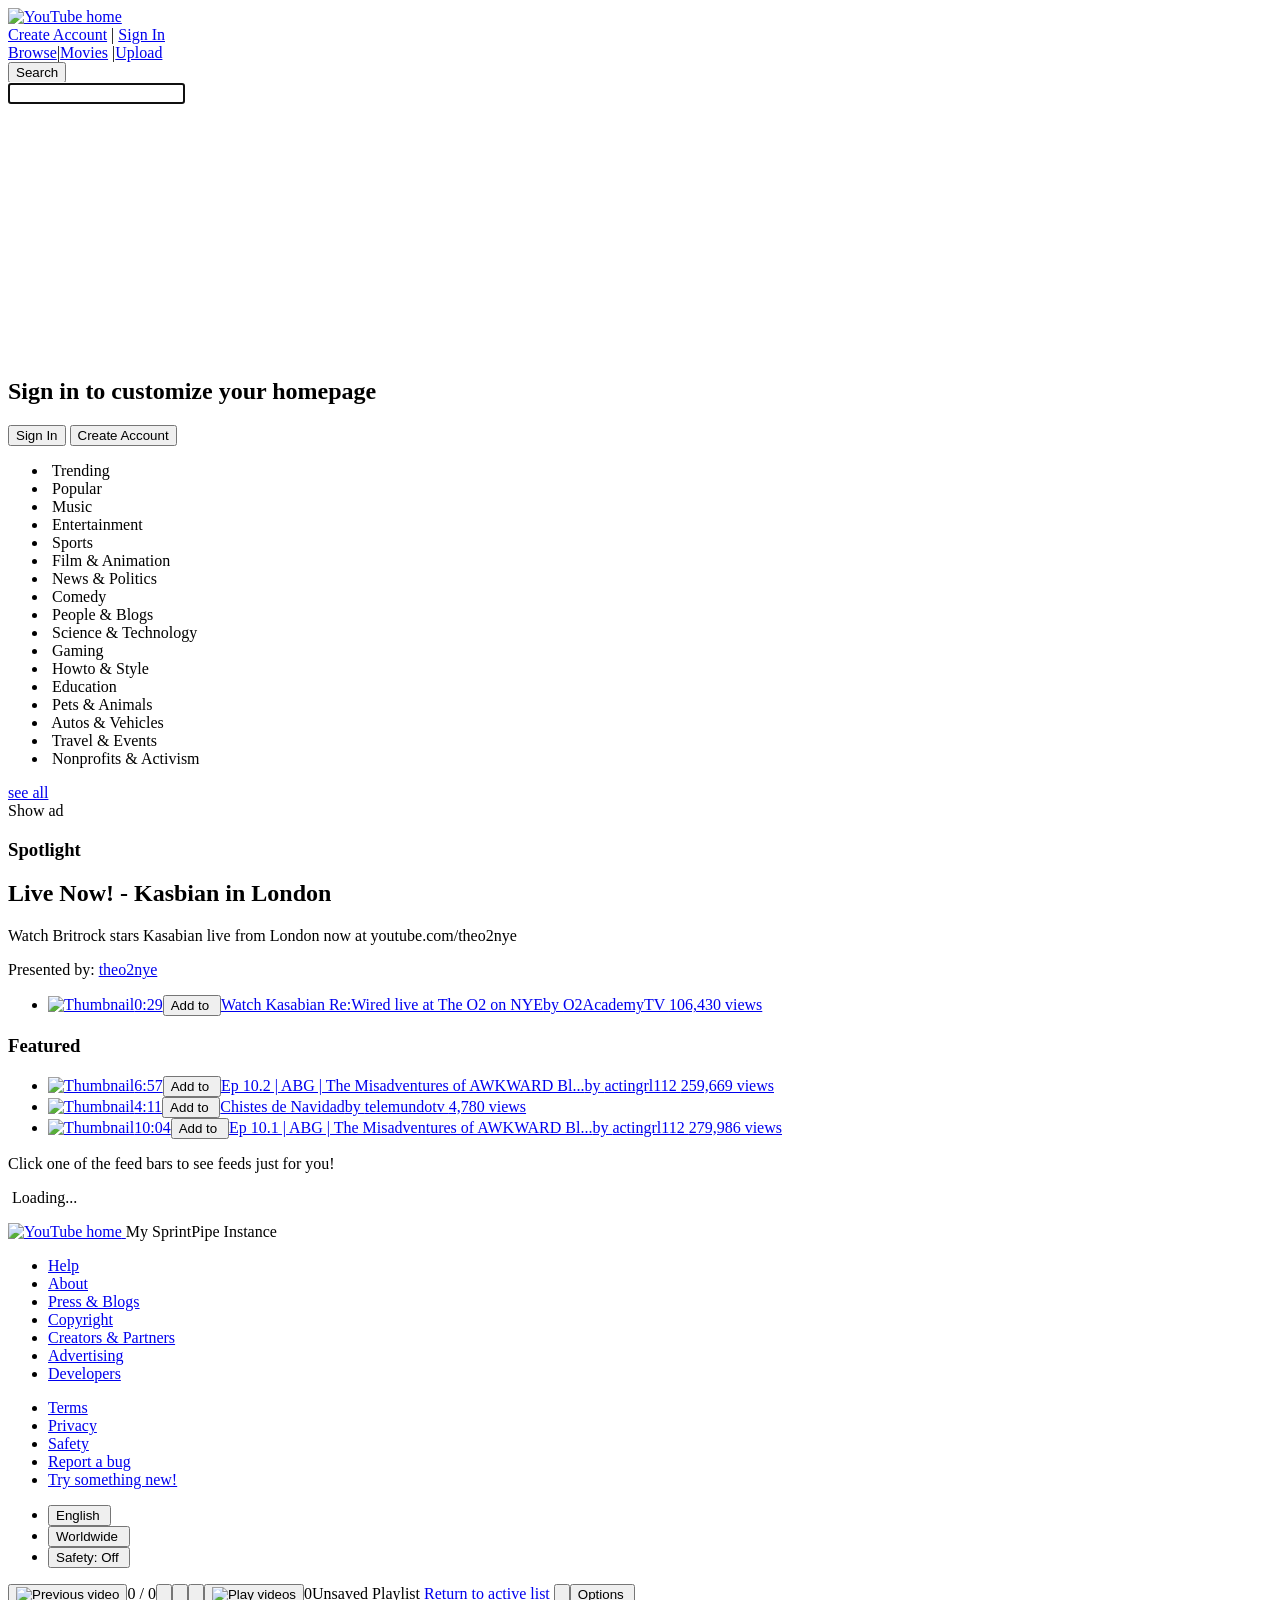
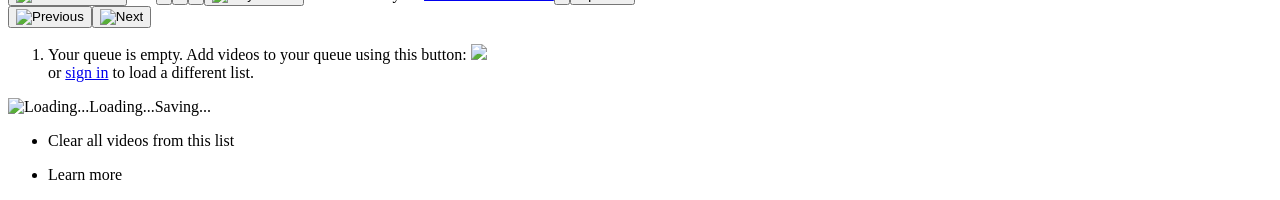
==== commit eafcb72a: "n" ====
--- a/index.html
+++ b/index.html
@@ -179,16 +179,6 @@
   <div class="guide">
 
     <div class="guide-section yt-uix-expander  first ">
-      <h3 class="guide-item-container  selected-child">
-        <a class="guide-item  selected" data-feed-name="youtube" data-feed-type="system">
-          <span class="thumb">
-            <img src="//s.ytimg.com/yt/img/pixel-vfl3z5WfW.gif" alt="" class="system-icon category">
-          </span>
-          <span class="display-name">
-From YouTube
-          </span>
-        </a>
-      </h3>
       <ul>
             <li class="guide-item-container ">
     <a class="guide-item "
@@ -2089,7 +2079,7 @@
 
   <div id="feed-error" class="individual-feed" style="">
     <p class="feed-message">
-We were unable to complete the request, please try again later.
+Click one of the feed bars to see feeds just for you!
     </p>
   </div>
 
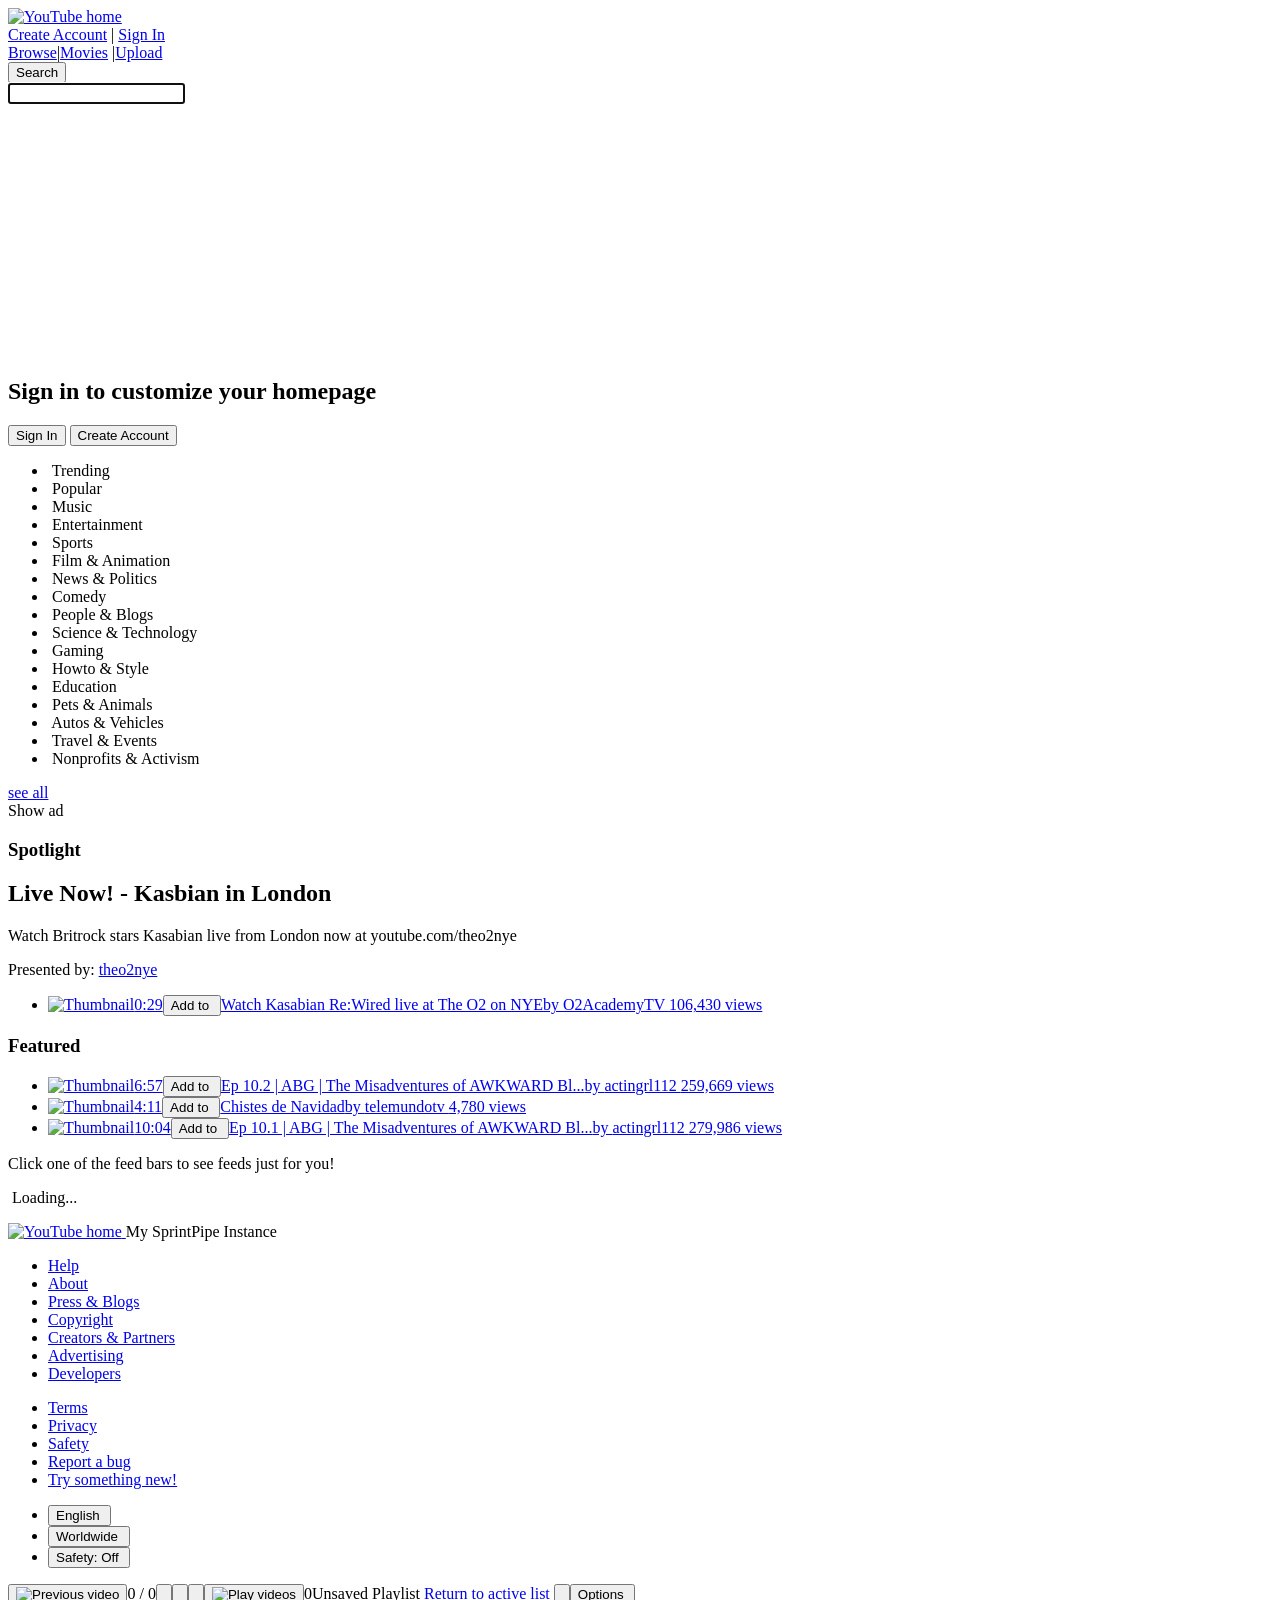
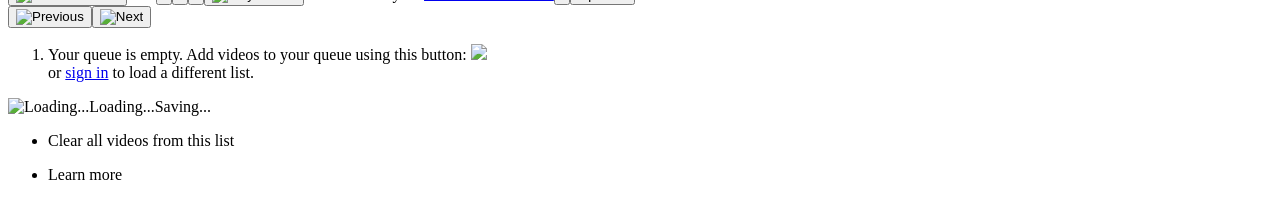
==== commit 20feba89: "n" ====
--- a/index.html
+++ b/index.html
@@ -38,6 +38,9 @@
 #outage-box {
       display: none;
     }
+.feed-item .ux-thumb-288 img {
+    top: 0px;
+}
   </style>
     <link  rel="stylesheet" href="https://s.ytimg.com/yt/cssbin/www-guide-vflqwNSk7.css">
 
